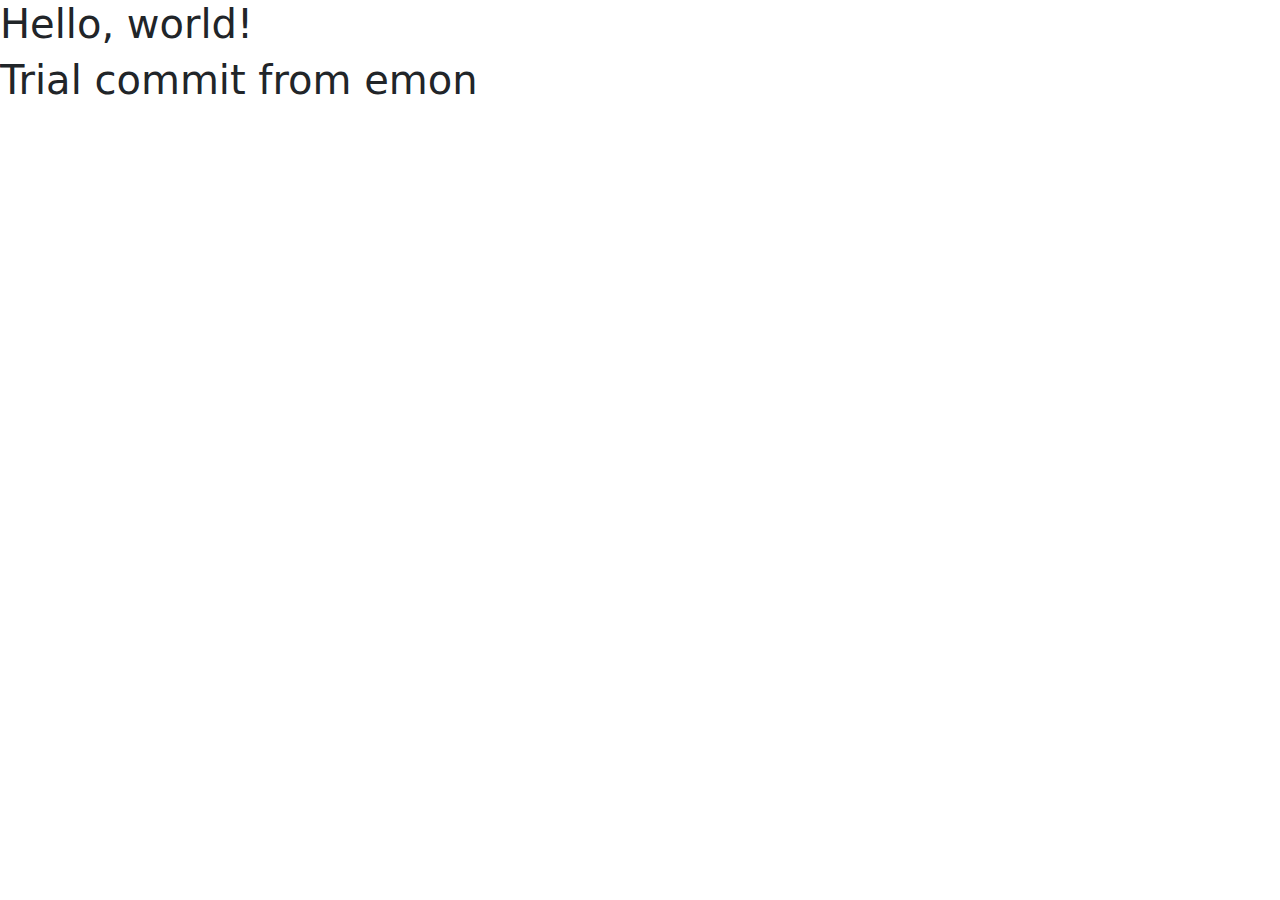
==== index.html @ 430cecf3 "en-message" ====
<!doctype html>
<html lang="en">
  <head>
    <meta charset="utf-8">
    <meta name="viewport" content="width=device-width, initial-scale=1">
    <title>Bootstrap demo</title>
    <link href="https://cdn.jsdelivr.net/npm/bootstrap@5.3.3/dist/css/bootstrap.min.css" rel="stylesheet" integrity="sha384-QWTKZyjpPEjISv5WaRU9OFeRpok6YctnYmDr5pNlyT2bRjXh0JMhjY6hW+ALEwIH" crossorigin="anonymous">
  </head>
  <body>
    <h1>Hello, world!</h1>
    <h1>Trial commit from emon</h1>
    <script src="https://cdn.jsdelivr.net/npm/bootstrap@5.3.3/dist/js/bootstrap.bundle.min.js" integrity="sha384-YvpcrYf0tY3lHB60NNkmXc5s9fDVZLESaAA55NDzOxhy9GkcIdslK1eN7N6jIeHz" crossorigin="anonymous"></script>
  </body>
</html>
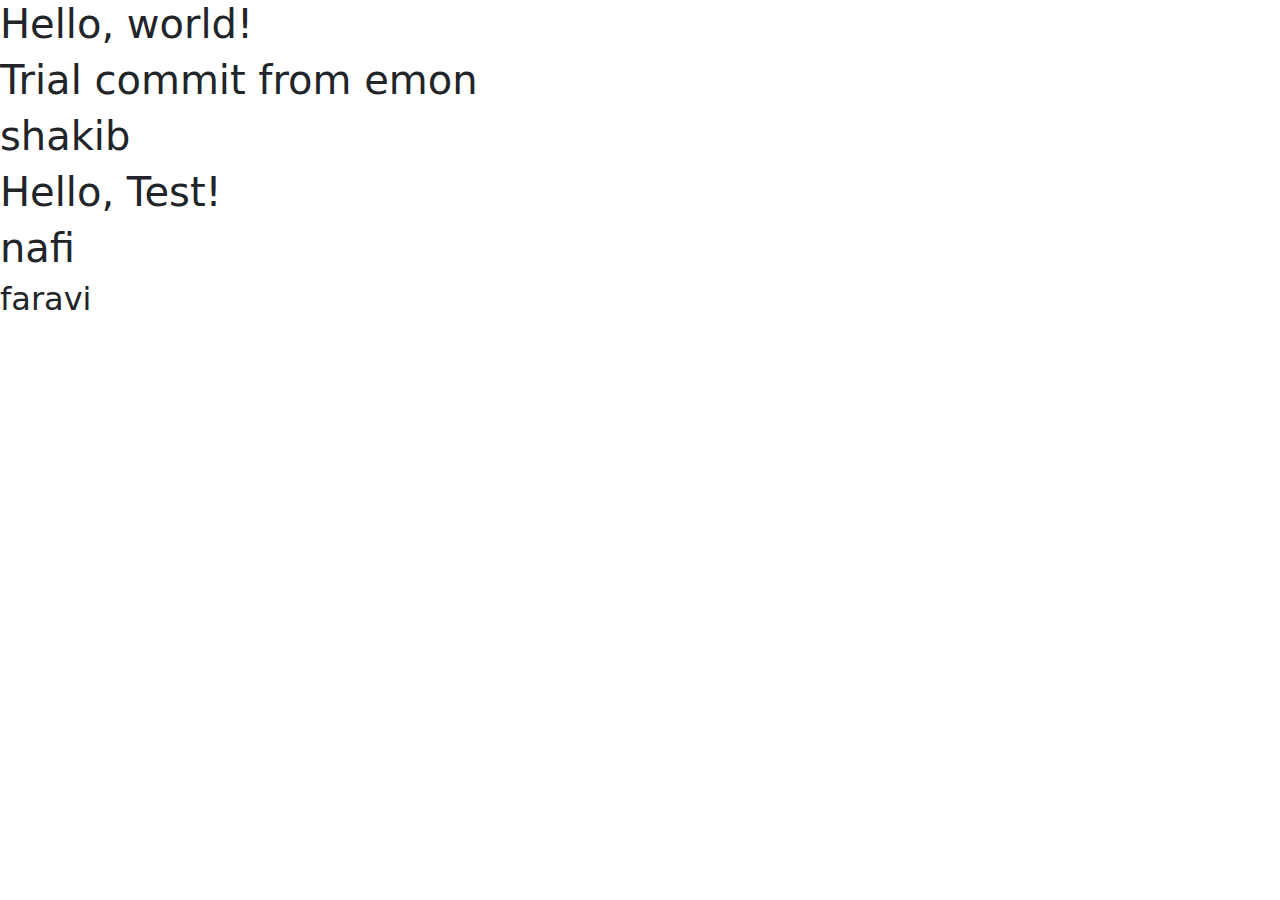
==== commit 55963454: "changes from emon" ====
--- a/index.html
+++ b/index.html
@@ -9,6 +9,10 @@
   <body>
     <h1>Hello, world!</h1>
     <h1>Trial commit from emon</h1>
+    <h1>shakib</h1>
+    <h1>Hello, Test!</h1>
+    <h1>nafi</h1>
+    <h2>faravi</h2>
     <script src="https://cdn.jsdelivr.net/npm/bootstrap@5.3.3/dist/js/bootstrap.bundle.min.js" integrity="sha384-YvpcrYf0tY3lHB60NNkmXc5s9fDVZLESaAA55NDzOxhy9GkcIdslK1eN7N6jIeHz" crossorigin="anonymous"></script>
   </body>
 </html>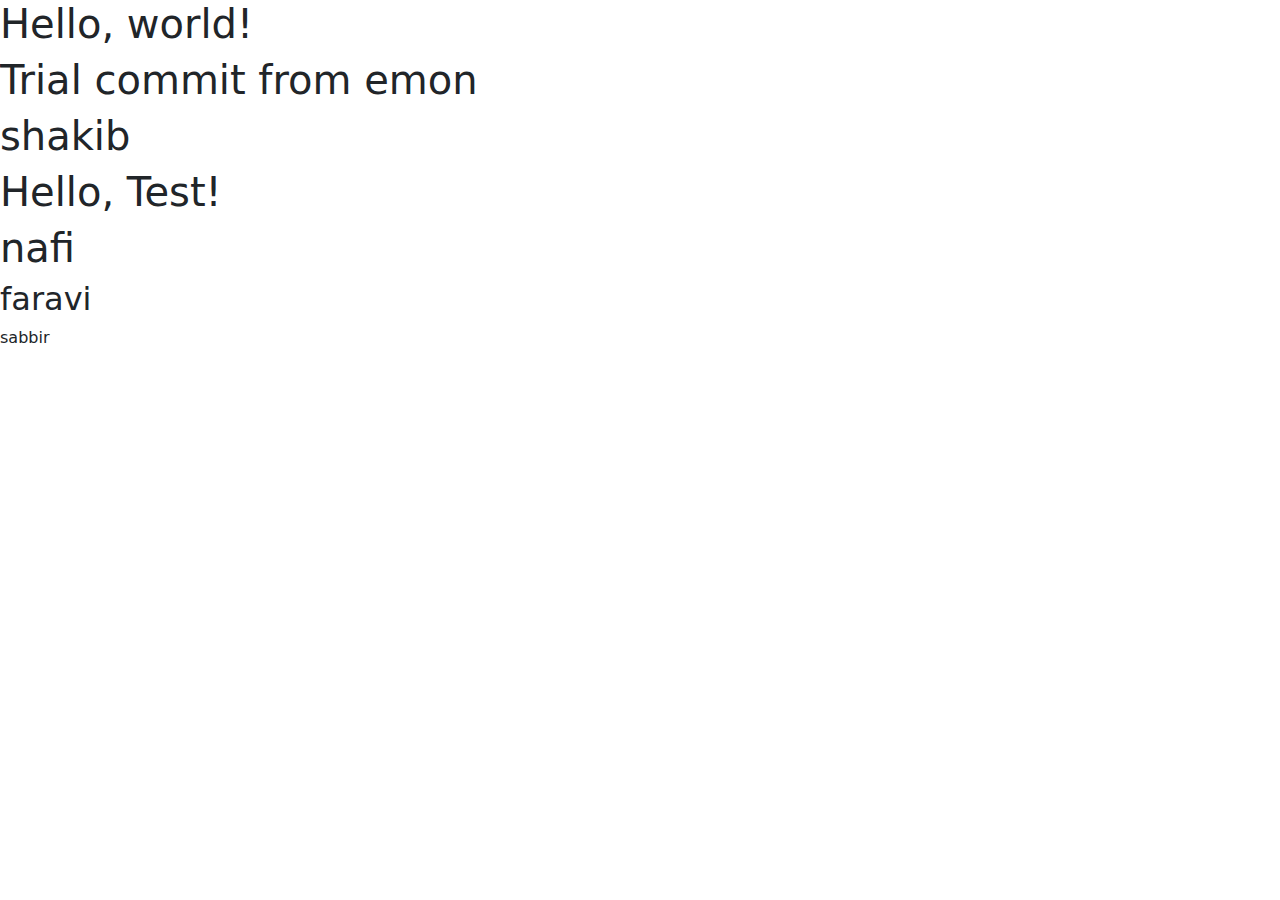
==== commit 74fb8460: "sabbir" ====
--- a/index.html
+++ b/index.html
@@ -13,6 +13,7 @@
     <h1>Hello, Test!</h1>
     <h1>nafi</h1>
     <h2>faravi</h2>
+    <h>sabbir</h>
     <script src="https://cdn.jsdelivr.net/npm/bootstrap@5.3.3/dist/js/bootstrap.bundle.min.js" integrity="sha384-YvpcrYf0tY3lHB60NNkmXc5s9fDVZLESaAA55NDzOxhy9GkcIdslK1eN7N6jIeHz" crossorigin="anonymous"></script>
   </body>
 </html>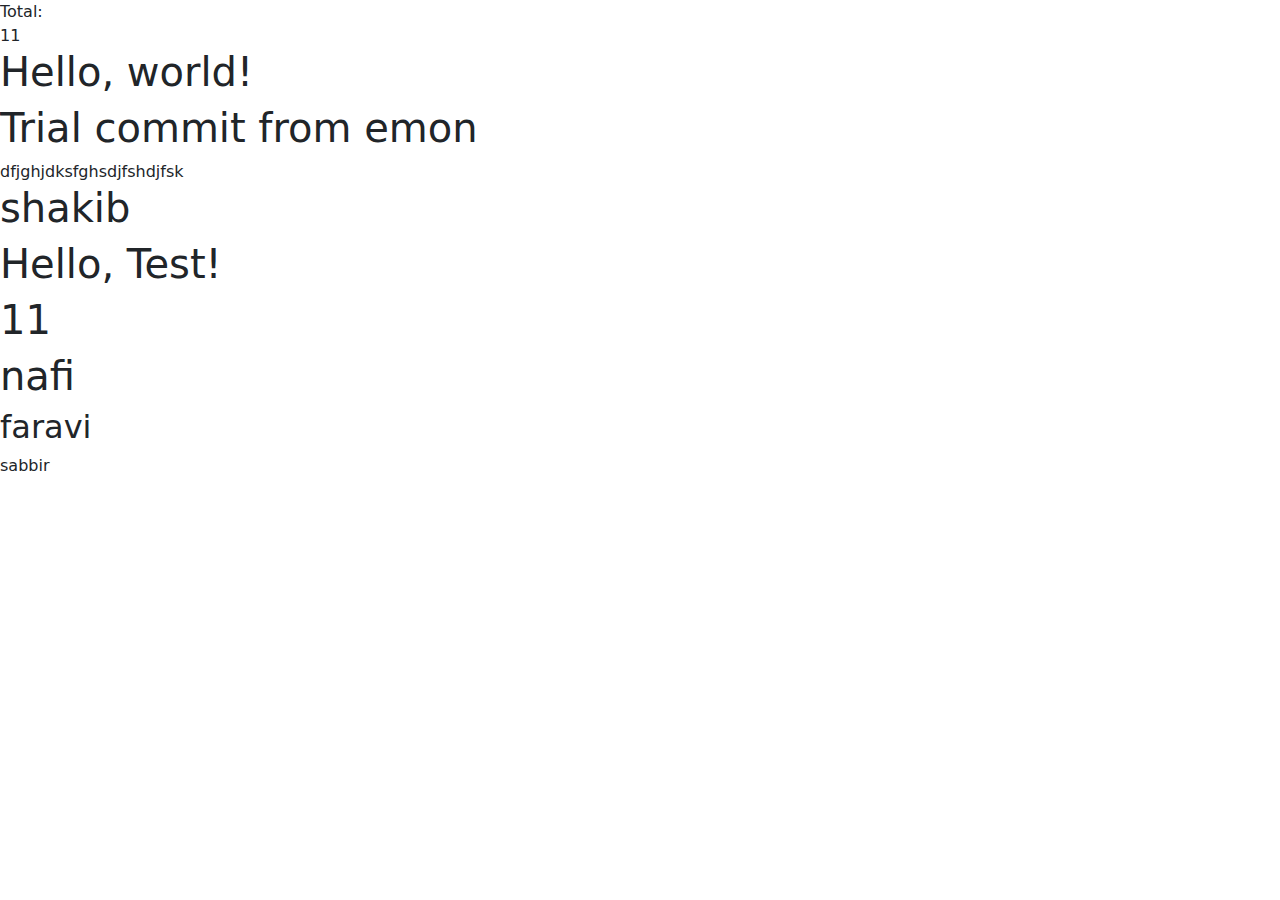
==== commit f8c21094: "test" ====
--- a/index.html
+++ b/index.html
@@ -5,15 +5,55 @@
     <meta name="viewport" content="width=device-width, initial-scale=1">
     <title>Bootstrap demo</title>
     <link href="https://cdn.jsdelivr.net/npm/bootstrap@5.3.3/dist/css/bootstrap.min.css" rel="stylesheet" integrity="sha384-QWTKZyjpPEjISv5WaRU9OFeRpok6YctnYmDr5pNlyT2bRjXh0JMhjY6hW+ALEwIH" crossorigin="anonymous">
+    
+  </body>
   </head>
   <body>
+    Total:
+    <div id="demo"></div>
     <h1>Hello, world!</h1>
     <h1>Trial commit from emon</h1>
+    <script>
+      document.write("dfjghjdksfghsdjfshdjfsk");
+    </script>
     <h1>shakib</h1>
     <h1>Hello, Test!</h1>
+    <h1 id="commit_test"></h1>
     <h1>nafi</h1>
     <h2>faravi</h2>
     <h>sabbir</h>
     <script src="https://cdn.jsdelivr.net/npm/bootstrap@5.3.3/dist/js/bootstrap.bundle.min.js" integrity="sha384-YvpcrYf0tY3lHB60NNkmXc5s9fDVZLESaAA55NDzOxhy9GkcIdslK1eN7N6jIeHz" crossorigin="anonymous"></script>
-  </body>
+    <script>
+      //conditional statement has been turn off block comm
+      /* 
+      let x = 10;
+      let y = 15;
+      if(x==y){
+        window.alert("are you right");
+      }else{
+        window.alert("are you wrong");
+      }
+      */
+     // document.write(5+5);
+      document.getElementById("demo").innerHTML = 5 + 6;//instruction //ddd//dfsd
+      document.getElementById("commit_test").innerHTML = 5 + 6;//instruction //ddd//dfsd
+      let a, b, c;
+      // How to use variables:
+      a = 5;
+      b = 6;
+      c = b * a;
+      console.log(c);
+      //start variable writing here
+      var sumA = 10;//local variable
+      let sumB = 15; //block scope variable
+      const sumC = 55; //constant 
+      console.log("var example first",sumA);
+      console.log("example let first",sumB);
+      sumA = 111;
+      sumB = 150;
+      window.alert("var example"+sumA);
+      window.alert("example let"+sumB);
+      window.alert("example const"+sumC);
+    </script>
+    </body>
 </html>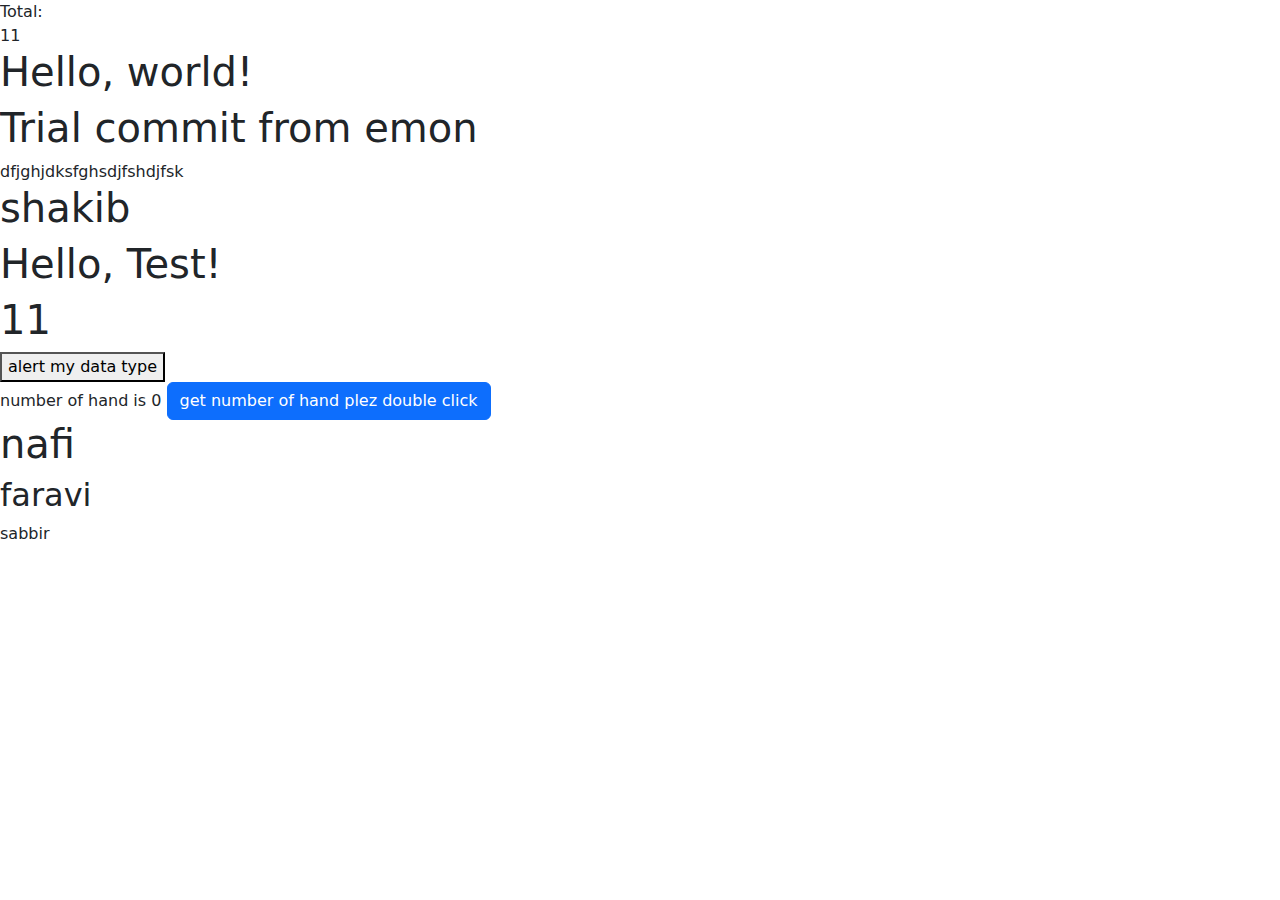
==== commit a557dec5: "13th class" ====
--- a/index.html
+++ b/index.html
@@ -19,6 +19,10 @@
     <h1>shakib</h1>
     <h1>Hello, Test!</h1>
     <h1 id="commit_test"></h1>
+    <button onclick="findDatatype(6,7)">alert my data type</button>
+    <br>
+    number of hand is <span id="demohand">0</span>
+    <button ondblclick="getNumberOfHand()" class="btn btn-primary">get number of hand plez double click</button>
     <h1>nafi</h1>
     <h2>faravi</h2>
     <h>sabbir</h>
@@ -40,20 +44,50 @@
       let a, b, c;
       // How to use variables:
       a = 5;
-      b = 6;
-      c = b * a;
-      console.log(c);
-      //start variable writing here
-      var sumA = 10;//local variable
-      let sumB = 15; //block scope variable
-      const sumC = 55; //constant 
-      console.log("var example first",sumA);
-      console.log("example let first",sumB);
-      sumA = 111;
-      sumB = 150;
-      window.alert("var example"+sumA);
-      window.alert("example let"+sumB);
-      window.alert("example const"+sumC);
+      a -= 3;
+      let testStr = "hello world";//string;
+      console.log(testStr.toUpperCase());
+      let testcombine = `sdfsdf
+      sdfsdf
+      sdfsdf`;//string
+      let testa = 6//floating or dece
+      let testb = 9;//number or int
+      let testD = false;
+      let humanBody = {
+        eye:2,
+        mouth:1,
+        leg:2,
+        hand:2,
+        eyeOpen:()=>{
+          return "open your eyes";
+        },
+        eyeClose:()=>{
+          return "close your eyes";
+        },
+      }
+
+
+     let {eye, mouth, leg, hand} = humanBody;//distructure
+      console.log("handddddddd>>>>",hand);
+      let testt = "dfgsd fgsfg sfg sdfg sfgsdf gsdf";
+     function getNumberOfHand(){
+      console.log("hhhhhhhhhhhh>>>>",hand);
+
+      document.getElementById("demohand").innerHTML = testStr.length;
+     }
+
+
+
+     console.log("number of eye is ",eye);
+     console.log("number of mouth is ",mouth);
+     console.log("number of leg is ",leg);
+    </script>
+    <script>
+      console.log("dddddd",demo);
+    </script>
+    <script>
+      
+      let demo = "demo data";
     </script>
     </body>
 </html>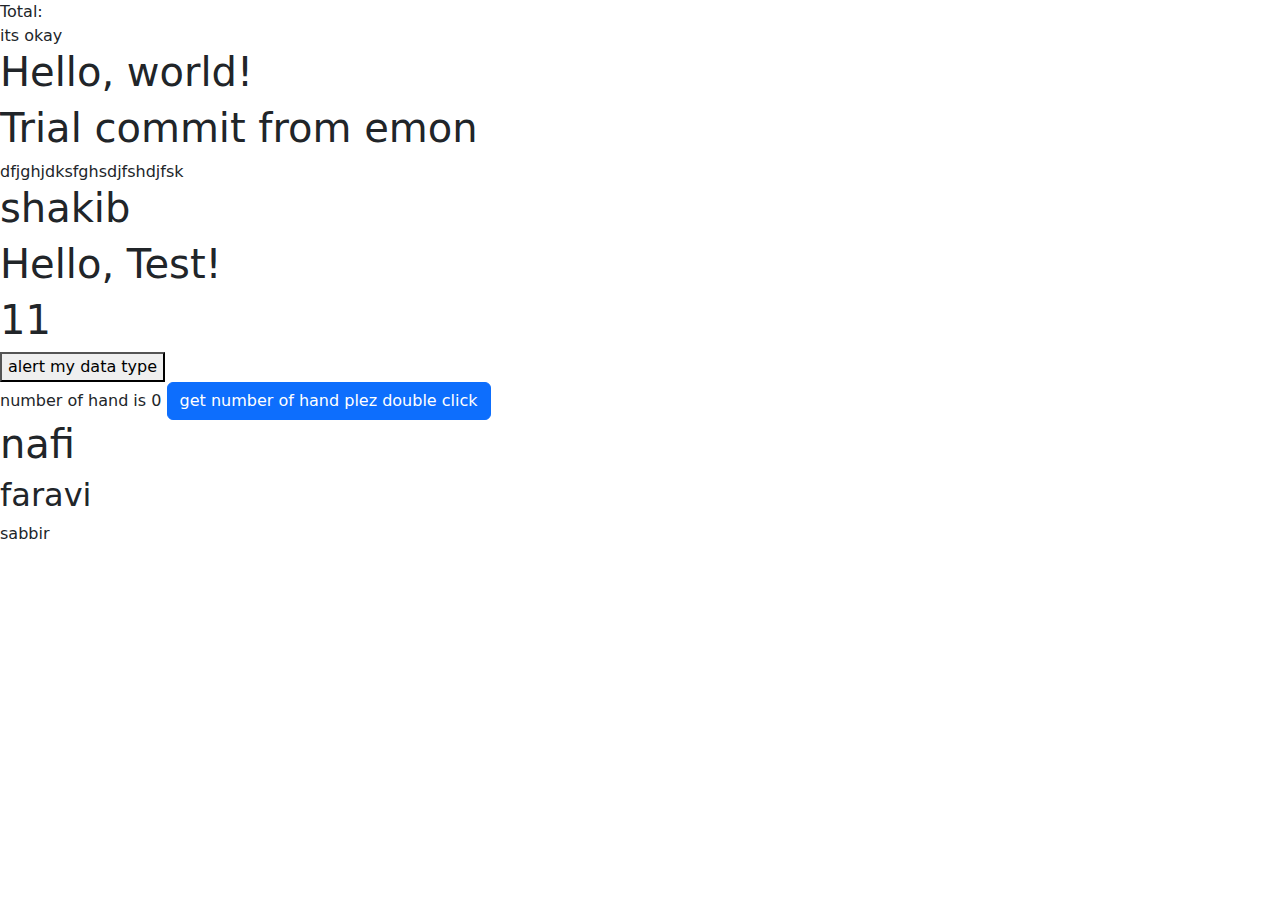
==== commit 0644d41c: "updated" ====
--- a/index.html
+++ b/index.html
@@ -81,13 +81,666 @@
      console.log("number of eye is ",eye);
      console.log("number of mouth is ",mouth);
      console.log("number of leg is ",leg);
+let ass = 5;
+     let customMyHome = {
+        name: "Test Villa",
+        buildYear:2009,
+        rooms:{
+          door:1,
+          Janala:2,
+          washroom:1,
+          belcony:{
+            sizeOfit:1200,
+            face:"southFace"
+          }
+        }
+     }
+     console.log("buildName",customMyHome["name"]);//building name
+     console.log("janala", customMyHome.rooms.Janala)//janala
+     console.log("belcony",customMyHome.rooms.belcony.sizeOfit)//size of belcony
+     //array
+     let sveneEleven = [
+      "kola",
+      "biscuit",
+      "icecream",
+      "sdfsdf",
+      "dfd",
+      "onigiri"];
+     console.log(sveneEleven.length);
+    //  sveneEleven.pop();
+    
+     console.log("after delete a product", sveneEleven);
+console.log(sveneEleven.toString());
+//arrow function
+let productList = "my product list display here <br>";
+sveneEleven.forEach((value,index)=>{
+  console.log("product name is ",value +" position is "+index);
+  productList += "my product name is "+value+" position is "+ index+ "<br>"; 
+});
+document.getElementById("demo").innerHTML = productList;
+
+let myProductlist = sveneEleven.map((value,index)=>{
+  if(value==="biscuit"){
+    console.log("this is a biscuit");
+  }else{
+    console.log("this is not a biscuit");
+
+  }
+});
+let lowson = ["dsfsd","sdfsdf","fdgdff"]
+let allproducts = [...sveneEleven, ...lowson, "sssaaaa"];
+console.log("myProductlist",myProductlist);
+
+console.log("allproducts",allproducts);
+
+//date
+let date = new Date();
+console.log("date",date);
+let myMonth = date.getMonth()+1;
+// 2024-19-27
+let myPIValue = Math.PI;
+let randomStudentCode = Math.random()*100;//0.2342342342342
+let getMinimumValue = 6.411;//floor
+let getmaximumValue = 4.6456;//ceil
+let DayName = "Friday";
+
+switch(DayName){//Sunday
+  case "Saturday":
+    console.log("its a value" + DayName);
+    
+    break;
+    case "Sunday":
+    console.log("its a value " + DayName);
+    break;
+    case "Monday":
+    console.log("its a value" + DayName);
+    break;
+    case "WednessDay":
+    console.log("its a value" + DayName);
+    break;
+    case "Tuesday":
+    console.log("its a value" + DayName);
+    break;
+    case "Thursday":
+    console.log("its a value" + DayName);
+    break;
+    
+  
+}
+//1 20;
+
+for(let i=0; i<sveneEleven.length; i++){
+  console.log(sveneEleven[i]);
+  if(sveneEleven[i]=="biscuit"){
+    break;
+  }
+
+}
+
+let sum = (a,b) => "its okay";
+
+document.getElementById("demo").innerHTML = sum(4,6);
+let myproductList = {
+  "products": [
+    {
+      "id": 1,
+      "title": "iPhone 9",
+      "description": "An apple mobile which is nothing like apple",
+      "price": 549,
+      "discountPercentage": 12.96,
+      "rating": 4.69,
+      "stock": 94,
+      "brand": "Apple",
+      "category": "smartphones",
+      "thumbnail": "https://i.dummyjson.com/data/products/1/thumbnail.jpg",
+      "images": [
+        "https://i.dummyjson.com/data/products/1/1.jpg",
+        "https://i.dummyjson.com/data/products/1/2.jpg",
+        "https://i.dummyjson.com/data/products/1/3.jpg",
+        "https://i.dummyjson.com/data/products/1/4.jpg",
+        "https://i.dummyjson.com/data/products/1/thumbnail.jpg"
+      ]
+    },
+    {
+      "id": 2,
+      "title": "iPhone X",
+      "description": "SIM-Free, Model A19211 6.5-inch Super Retina HD display with OLED technology A12 Bionic chip with ...",
+      "price": 899,
+      "discountPercentage": 17.94,
+      "rating": 4.44,
+      "stock": 34,
+      "brand": "Apple",
+      "category": "smartphones",
+      "thumbnail": "https://i.dummyjson.com/data/products/2/thumbnail.jpg",
+      "images": [
+        "https://i.dummyjson.com/data/products/2/1.jpg",
+        "https://i.dummyjson.com/data/products/2/2.jpg",
+        "https://i.dummyjson.com/data/products/2/3.jpg",
+        "https://i.dummyjson.com/data/products/2/thumbnail.jpg"
+      ]
+    },
+    {
+      "id": 3,
+      "title": "Samsung Universe 9",
+      "description": "Samsung's new variant which goes beyond Galaxy to the Universe",
+      "price": 1249,
+      "discountPercentage": 15.46,
+      "rating": 4.09,
+      "stock": 36,
+      "brand": "Samsung",
+      "category": "smartphones",
+      "thumbnail": "https://i.dummyjson.com/data/products/3/thumbnail.jpg",
+      "images": [
+        "https://i.dummyjson.com/data/products/3/1.jpg"
+      ]
+    },
+    {
+      "id": 4,
+      "title": "OPPOF19",
+      "description": "OPPO F19 is officially announced on April 2021.",
+      "price": 280,
+      "discountPercentage": 17.91,
+      "rating": 4.3,
+      "stock": 123,
+      "brand": "OPPO",
+      "category": "smartphones",
+      "thumbnail": "https://i.dummyjson.com/data/products/4/thumbnail.jpg",
+      "images": [
+        "https://i.dummyjson.com/data/products/4/1.jpg",
+        "https://i.dummyjson.com/data/products/4/2.jpg",
+        "https://i.dummyjson.com/data/products/4/3.jpg",
+        "https://i.dummyjson.com/data/products/4/4.jpg",
+        "https://i.dummyjson.com/data/products/4/thumbnail.jpg"
+      ]
+    },
+    {
+      "id": 5,
+      "title": "Huawei P30",
+      "description": "Huawei’s re-badged P30 Pro New Edition was officially unveiled yesterday in Germany and now the device has made its way to the UK.",
+      "price": 499,
+      "discountPercentage": 10.58,
+      "rating": 4.09,
+      "stock": 32,
+      "brand": "Huawei",
+      "category": "smartphones",
+      "thumbnail": "https://i.dummyjson.com/data/products/5/thumbnail.jpg",
+      "images": [
+        "https://i.dummyjson.com/data/products/5/1.jpg",
+        "https://i.dummyjson.com/data/products/5/2.jpg",
+        "https://i.dummyjson.com/data/products/5/3.jpg"
+      ]
+    },
+    {
+      "id": 6,
+      "title": "MacBook Pro",
+      "description": "MacBook Pro 2021 with mini-LED display may launch between September, November",
+      "price": 1749,
+      "discountPercentage": 11.02,
+      "rating": 4.57,
+      "stock": 83,
+      "brand": "Apple",
+      "category": "laptops",
+      "thumbnail": "https://i.dummyjson.com/data/products/6/thumbnail.png",
+      "images": [
+        "https://i.dummyjson.com/data/products/6/1.png",
+        "https://i.dummyjson.com/data/products/6/2.jpg",
+        "https://i.dummyjson.com/data/products/6/3.png",
+        "https://i.dummyjson.com/data/products/6/4.jpg"
+      ]
+    },
+    {
+      "id": 7,
+      "title": "Samsung Galaxy Book",
+      "description": "Samsung Galaxy Book S (2020) Laptop With Intel Lakefield Chip, 8GB of RAM Launched",
+      "price": 1499,
+      "discountPercentage": 4.15,
+      "rating": 4.25,
+      "stock": 50,
+      "brand": "Samsung",
+      "category": "laptops",
+      "thumbnail": "https://i.dummyjson.com/data/products/7/thumbnail.jpg",
+      "images": [
+        "https://i.dummyjson.com/data/products/7/1.jpg",
+        "https://i.dummyjson.com/data/products/7/2.jpg",
+        "https://i.dummyjson.com/data/products/7/3.jpg",
+        "https://i.dummyjson.com/data/products/7/thumbnail.jpg"
+      ]
+    },
+    {
+      "id": 8,
+      "title": "Microsoft Surface Laptop 4",
+      "description": "Style and speed. Stand out on HD video calls backed by Studio Mics. Capture ideas on the vibrant touchscreen.",
+      "price": 1499,
+      "discountPercentage": 10.23,
+      "rating": 4.43,
+      "stock": 68,
+      "brand": "Microsoft Surface",
+      "category": "laptops",
+      "thumbnail": "https://i.dummyjson.com/data/products/8/thumbnail.jpg",
+      "images": [
+        "https://i.dummyjson.com/data/products/8/1.jpg",
+        "https://i.dummyjson.com/data/products/8/2.jpg",
+        "https://i.dummyjson.com/data/products/8/3.jpg",
+        "https://i.dummyjson.com/data/products/8/4.jpg",
+        "https://i.dummyjson.com/data/products/8/thumbnail.jpg"
+      ]
+    },
+    {
+      "id": 9,
+      "title": "Infinix INBOOK",
+      "description": "Infinix Inbook X1 Ci3 10th 8GB 256GB 14 Win10 Grey – 1 Year Warranty",
+      "price": 1099,
+      "discountPercentage": 11.83,
+      "rating": 4.54,
+      "stock": 96,
+      "brand": "Infinix",
+      "category": "laptops",
+      "thumbnail": "https://i.dummyjson.com/data/products/9/thumbnail.jpg",
+      "images": [
+        "https://i.dummyjson.com/data/products/9/1.jpg",
+        "https://i.dummyjson.com/data/products/9/2.png",
+        "https://i.dummyjson.com/data/products/9/3.png",
+        "https://i.dummyjson.com/data/products/9/4.jpg",
+        "https://i.dummyjson.com/data/products/9/thumbnail.jpg"
+      ]
+    },
+    {
+      "id": 10,
+      "title": "HP Pavilion 15-DK1056WM",
+      "description": "HP Pavilion 15-DK1056WM Gaming Laptop 10th Gen Core i5, 8GB, 256GB SSD, GTX 1650 4GB, Windows 10",
+      "price": 1099,
+      "discountPercentage": 6.18,
+      "rating": 4.43,
+      "stock": 89,
+      "brand": "HP Pavilion",
+      "category": "laptops",
+      "thumbnail": "https://i.dummyjson.com/data/products/10/thumbnail.jpeg",
+      "images": [
+        "https://i.dummyjson.com/data/products/10/1.jpg",
+        "https://i.dummyjson.com/data/products/10/2.jpg",
+        "https://i.dummyjson.com/data/products/10/3.jpg",
+        "https://i.dummyjson.com/data/products/10/thumbnail.jpeg"
+      ]
+    },
+    {
+      "id": 11,
+      "title": "perfume Oil",
+      "description": "Mega Discount, Impression of Acqua Di Gio by GiorgioArmani concentrated attar perfume Oil",
+      "price": 13,
+      "discountPercentage": 8.4,
+      "rating": 4.26,
+      "stock": 65,
+      "brand": "Impression of Acqua Di Gio",
+      "category": "fragrances",
+      "thumbnail": "https://i.dummyjson.com/data/products/11/thumbnail.jpg",
+      "images": [
+        "https://i.dummyjson.com/data/products/11/1.jpg",
+        "https://i.dummyjson.com/data/products/11/2.jpg",
+        "https://i.dummyjson.com/data/products/11/3.jpg",
+        "https://i.dummyjson.com/data/products/11/thumbnail.jpg"
+      ]
+    },
+    {
+      "id": 12,
+      "title": "Brown Perfume",
+      "description": "Royal_Mirage Sport Brown Perfume for Men & Women - 120ml",
+      "price": 40,
+      "discountPercentage": 15.66,
+      "rating": 4,
+      "stock": 52,
+      "brand": "Royal_Mirage",
+      "category": "fragrances",
+      "thumbnail": "https://i.dummyjson.com/data/products/12/thumbnail.jpg",
+      "images": [
+        "https://i.dummyjson.com/data/products/12/1.jpg",
+        "https://i.dummyjson.com/data/products/12/2.jpg",
+        "https://i.dummyjson.com/data/products/12/3.png",
+        "https://i.dummyjson.com/data/products/12/4.jpg",
+        "https://i.dummyjson.com/data/products/12/thumbnail.jpg"
+      ]
+    },
+    {
+      "id": 13,
+      "title": "Fog Scent Xpressio Perfume",
+      "description": "Product details of Best Fog Scent Xpressio Perfume 100ml For Men cool long lasting perfumes for Men",
+      "price": 13,
+      "discountPercentage": 8.14,
+      "rating": 4.59,
+      "stock": 61,
+      "brand": "Fog Scent Xpressio",
+      "category": "fragrances",
+      "thumbnail": "https://i.dummyjson.com/data/products/13/thumbnail.webp",
+      "images": [
+        "https://i.dummyjson.com/data/products/13/1.jpg",
+        "https://i.dummyjson.com/data/products/13/2.png",
+        "https://i.dummyjson.com/data/products/13/3.jpg",
+        "https://i.dummyjson.com/data/products/13/4.jpg",
+        "https://i.dummyjson.com/data/products/13/thumbnail.webp"
+      ]
+    },
+    {
+      "id": 14,
+      "title": "Non-Alcoholic Concentrated Perfume Oil",
+      "description": "Original Al Munakh® by Mahal Al Musk | Our Impression of Climate | 6ml Non-Alcoholic Concentrated Perfume Oil",
+      "price": 120,
+      "discountPercentage": 15.6,
+      "rating": 4.21,
+      "stock": 114,
+      "brand": "Al Munakh",
+      "category": "fragrances",
+      "thumbnail": "https://i.dummyjson.com/data/products/14/thumbnail.jpg",
+      "images": [
+        "https://i.dummyjson.com/data/products/14/1.jpg",
+        "https://i.dummyjson.com/data/products/14/2.jpg",
+        "https://i.dummyjson.com/data/products/14/3.jpg",
+        "https://i.dummyjson.com/data/products/14/thumbnail.jpg"
+      ]
+    },
+    {
+      "id": 15,
+      "title": "Eau De Perfume Spray",
+      "description": "Genuine  Al-Rehab spray perfume from UAE/Saudi Arabia/Yemen High Quality",
+      "price": 30,
+      "discountPercentage": 10.99,
+      "rating": 4.7,
+      "stock": 105,
+      "brand": "Lord - Al-Rehab",
+      "category": "fragrances",
+      "thumbnail": "https://i.dummyjson.com/data/products/15/thumbnail.jpg",
+      "images": [
+        "https://i.dummyjson.com/data/products/15/1.jpg",
+        "https://i.dummyjson.com/data/products/15/2.jpg",
+        "https://i.dummyjson.com/data/products/15/3.jpg",
+        "https://i.dummyjson.com/data/products/15/4.jpg",
+        "https://i.dummyjson.com/data/products/15/thumbnail.jpg"
+      ]
+    },
+    {
+      "id": 16,
+      "title": "Hyaluronic Acid Serum",
+      "description": "L'OrÃ©al Paris introduces Hyaluron Expert Replumping Serum formulated with 1.5% Hyaluronic Acid",
+      "price": 19,
+      "discountPercentage": 13.31,
+      "rating": 4.83,
+      "stock": 110,
+      "brand": "L'Oreal Paris",
+      "category": "skincare",
+      "thumbnail": "https://i.dummyjson.com/data/products/16/thumbnail.jpg",
+      "images": [
+        "https://i.dummyjson.com/data/products/16/1.png",
+        "https://i.dummyjson.com/data/products/16/2.webp",
+        "https://i.dummyjson.com/data/products/16/3.jpg",
+        "https://i.dummyjson.com/data/products/16/4.jpg",
+        "https://i.dummyjson.com/data/products/16/thumbnail.jpg"
+      ]
+    },
+    {
+      "id": 17,
+      "title": "Tree Oil 30ml",
+      "description": "Tea tree oil contains a number of compounds, including terpinen-4-ol, that have been shown to kill certain bacteria,",
+      "price": 12,
+      "discountPercentage": 4.09,
+      "rating": 4.52,
+      "stock": 78,
+      "brand": "Hemani Tea",
+      "category": "skincare",
+      "thumbnail": "https://i.dummyjson.com/data/products/17/thumbnail.jpg",
+      "images": [
+        "https://i.dummyjson.com/data/products/17/1.jpg",
+        "https://i.dummyjson.com/data/products/17/2.jpg",
+        "https://i.dummyjson.com/data/products/17/3.jpg",
+        "https://i.dummyjson.com/data/products/17/thumbnail.jpg"
+      ]
+    },
+    {
+      "id": 18,
+      "title": "Oil Free Moisturizer 100ml",
+      "description": "Dermive Oil Free Moisturizer with SPF 20 is specifically formulated with ceramides, hyaluronic acid & sunscreen.",
+      "price": 40,
+      "discountPercentage": 13.1,
+      "rating": 4.56,
+      "stock": 88,
+      "brand": "Dermive",
+      "category": "skincare",
+      "thumbnail": "https://i.dummyjson.com/data/products/18/thumbnail.jpg",
+      "images": [
+        "https://i.dummyjson.com/data/products/18/1.jpg",
+        "https://i.dummyjson.com/data/products/18/2.jpg",
+        "https://i.dummyjson.com/data/products/18/3.jpg",
+        "https://i.dummyjson.com/data/products/18/4.jpg",
+        "https://i.dummyjson.com/data/products/18/thumbnail.jpg"
+      ]
+    },
+    {
+      "id": 19,
+      "title": "Skin Beauty Serum.",
+      "description": "Product name: rorec collagen hyaluronic acid white face serum riceNet weight: 15 m",
+      "price": 46,
+      "discountPercentage": 10.68,
+      "rating": 4.42,
+      "stock": 54,
+      "brand": "ROREC White Rice",
+      "category": "skincare",
+      "thumbnail": "https://i.dummyjson.com/data/products/19/thumbnail.jpg",
+      "images": [
+        "https://i.dummyjson.com/data/products/19/1.jpg",
+        "https://i.dummyjson.com/data/products/19/2.jpg",
+        "https://i.dummyjson.com/data/products/19/3.png",
+        "https://i.dummyjson.com/data/products/19/thumbnail.jpg"
+      ]
+    },
+    {
+      "id": 20,
+      "title": "Freckle Treatment Cream- 15gm",
+      "description": "Fair & Clear is Pakistan's only pure Freckle cream which helpsfade Freckles, Darkspots and pigments. Mercury level is 0%, so there are no side effects.",
+      "price": 70,
+      "discountPercentage": 16.99,
+      "rating": 4.06,
+      "stock": 140,
+      "brand": "Fair & Clear",
+      "category": "skincare",
+      "thumbnail": "https://i.dummyjson.com/data/products/20/thumbnail.jpg",
+      "images": [
+        "https://i.dummyjson.com/data/products/20/1.jpg",
+        "https://i.dummyjson.com/data/products/20/2.jpg",
+        "https://i.dummyjson.com/data/products/20/3.jpg",
+        "https://i.dummyjson.com/data/products/20/4.jpg",
+        "https://i.dummyjson.com/data/products/20/thumbnail.jpg"
+      ]
+    },
+    {
+      "id": 21,
+      "title": "- Daal Masoor 500 grams",
+      "description": "Fine quality Branded Product Keep in a cool and dry place",
+      "price": 20,
+      "discountPercentage": 4.81,
+      "rating": 4.44,
+      "stock": 133,
+      "brand": "Saaf & Khaas",
+      "category": "groceries",
+      "thumbnail": "https://i.dummyjson.com/data/products/21/thumbnail.png",
+      "images": [
+        "https://i.dummyjson.com/data/products/21/1.png",
+        "https://i.dummyjson.com/data/products/21/2.jpg",
+        "https://i.dummyjson.com/data/products/21/3.jpg"
+      ]
+    },
+    {
+      "id": 22,
+      "title": "Elbow Macaroni - 400 gm",
+      "description": "Product details of Bake Parlor Big Elbow Macaroni - 400 gm",
+      "price": 14,
+      "discountPercentage": 15.58,
+      "rating": 4.57,
+      "stock": 146,
+      "brand": "Bake Parlor Big",
+      "category": "groceries",
+      "thumbnail": "https://i.dummyjson.com/data/products/22/thumbnail.jpg",
+      "images": [
+        "https://i.dummyjson.com/data/products/22/1.jpg",
+        "https://i.dummyjson.com/data/products/22/2.jpg",
+        "https://i.dummyjson.com/data/products/22/3.jpg"
+      ]
+    },
+    {
+      "id": 23,
+      "title": "Orange Essence Food Flavou",
+      "description": "Specifications of Orange Essence Food Flavour For Cakes and Baking Food Item",
+      "price": 14,
+      "discountPercentage": 8.04,
+      "rating": 4.85,
+      "stock": 26,
+      "brand": "Baking Food Items",
+      "category": "groceries",
+      "thumbnail": "https://i.dummyjson.com/data/products/23/thumbnail.jpg",
+      "images": [
+        "https://i.dummyjson.com/data/products/23/1.jpg",
+        "https://i.dummyjson.com/data/products/23/2.jpg",
+        "https://i.dummyjson.com/data/products/23/3.jpg",
+        "https://i.dummyjson.com/data/products/23/4.jpg",
+        "https://i.dummyjson.com/data/products/23/thumbnail.jpg"
+      ]
+    },
+    {
+      "id": 24,
+      "title": "cereals muesli fruit nuts",
+      "description": "original fauji cereal muesli 250gm box pack original fauji cereals muesli fruit nuts flakes breakfast cereal break fast faujicereals cerels cerel foji fouji",
+      "price": 46,
+      "discountPercentage": 16.8,
+      "rating": 4.94,
+      "stock": 113,
+      "brand": "fauji",
+      "category": "groceries",
+      "thumbnail": "https://i.dummyjson.com/data/products/24/thumbnail.jpg",
+      "images": [
+        "https://i.dummyjson.com/data/products/24/1.jpg",
+        "https://i.dummyjson.com/data/products/24/2.jpg",
+        "https://i.dummyjson.com/data/products/24/3.jpg",
+        "https://i.dummyjson.com/data/products/24/4.jpg",
+        "https://i.dummyjson.com/data/products/24/thumbnail.jpg"
+      ]
+    },
+    {
+      "id": 25,
+      "title": "Gulab Powder 50 Gram",
+      "description": "Dry Rose Flower Powder Gulab Powder 50 Gram • Treats Wounds",
+      "price": 70,
+      "discountPercentage": 13.58,
+      "rating": 4.87,
+      "stock": 47,
+      "brand": "Dry Rose",
+      "category": "groceries",
+      "thumbnail": "https://i.dummyjson.com/data/products/25/thumbnail.jpg",
+      "images": [
+        "https://i.dummyjson.com/data/products/25/1.png",
+        "https://i.dummyjson.com/data/products/25/2.jpg",
+        "https://i.dummyjson.com/data/products/25/3.png",
+        "https://i.dummyjson.com/data/products/25/4.jpg",
+        "https://i.dummyjson.com/data/products/25/thumbnail.jpg"
+      ]
+    },
+    {
+      "id": 26,
+      "title": "Plant Hanger For Home",
+      "description": "Boho Decor Plant Hanger For Home Wall Decoration Macrame Wall Hanging Shelf",
+      "price": 41,
+      "discountPercentage": 17.86,
+      "rating": 4.08,
+      "stock": 131,
+      "brand": "Boho Decor",
+      "category": "home-decoration",
+      "thumbnail": "https://i.dummyjson.com/data/products/26/thumbnail.jpg",
+      "images": [
+        "https://i.dummyjson.com/data/products/26/1.jpg",
+        "https://i.dummyjson.com/data/products/26/2.jpg",
+        "https://i.dummyjson.com/data/products/26/3.jpg",
+        "https://i.dummyjson.com/data/products/26/4.jpg",
+        "https://i.dummyjson.com/data/products/26/5.jpg",
+        "https://i.dummyjson.com/data/products/26/thumbnail.jpg"
+      ]
+    },
+    {
+      "id": 27,
+      "title": "Flying Wooden Bird",
+      "description": "Package Include 6 Birds with Adhesive Tape Shape: 3D Shaped Wooden Birds Material: Wooden MDF, Laminated 3.5mm",
+      "price": 51,
+      "discountPercentage": 15.58,
+      "rating": 4.41,
+      "stock": 17,
+      "brand": "Flying Wooden",
+      "category": "home-decoration",
+      "thumbnail": "https://i.dummyjson.com/data/products/27/thumbnail.webp",
+      "images": [
+        "https://i.dummyjson.com/data/products/27/1.jpg",
+        "https://i.dummyjson.com/data/products/27/2.jpg",
+        "https://i.dummyjson.com/data/products/27/3.jpg",
+        "https://i.dummyjson.com/data/products/27/4.jpg",
+        "https://i.dummyjson.com/data/products/27/thumbnail.webp"
+      ]
+    },
+    {
+      "id": 28,
+      "title": "3D Embellishment Art Lamp",
+      "description": "3D led lamp sticker Wall sticker 3d wall art light on/off button  cell operated (included)",
+      "price": 20,
+      "discountPercentage": 16.49,
+      "rating": 4.82,
+      "stock": 54,
+      "brand": "LED Lights",
+      "category": "home-decoration",
+      "thumbnail": "https://i.dummyjson.com/data/products/28/thumbnail.jpg",
+      "images": [
+        "https://i.dummyjson.com/data/products/28/1.jpg",
+        "https://i.dummyjson.com/data/products/28/2.jpg",
+        "https://i.dummyjson.com/data/products/28/3.png",
+        "https://i.dummyjson.com/data/products/28/4.jpg",
+        "https://i.dummyjson.com/data/products/28/thumbnail.jpg"
+      ]
+    },
+    {
+      "id": 29,
+      "title": "Handcraft Chinese style",
+      "description": "Handcraft Chinese style art luxury palace hotel villa mansion home decor ceramic vase with brass fruit plate",
+      "price": 60,
+      "discountPercentage": 15.34,
+      "rating": 4.44,
+      "stock": 7,
+      "brand": "luxury palace",
+      "category": "home-decoration",
+      "thumbnail": "https://i.dummyjson.com/data/products/29/thumbnail.webp",
+      "images": [
+        "https://i.dummyjson.com/data/products/29/1.jpg",
+        "https://i.dummyjson.com/data/products/29/2.jpg",
+        "https://i.dummyjson.com/data/products/29/3.webp",
+        "https://i.dummyjson.com/data/products/29/4.webp",
+        "https://i.dummyjson.com/data/products/29/thumbnail.webp"
+      ]
+    },
+    {
+      "id": 30,
+      "title": "Key Holder",
+      "description": "Attractive DesignMetallic materialFour key hooksReliable & DurablePremium Quality",
+      "price": 30,
+      "discountPercentage": 2.92,
+      "rating": 4.92,
+      "stock": 54,
+      "brand": "Golden",
+      "category": "home-decoration",
+      "thumbnail": "https://i.dummyjson.com/data/products/30/thumbnail.jpg",
+      "images": [
+        "https://i.dummyjson.com/data/products/30/1.jpg",
+        "https://i.dummyjson.com/data/products/30/2.jpg",
+        "https://i.dummyjson.com/data/products/30/3.jpg",
+        "https://i.dummyjson.com/data/products/30/thumbnail.jpg"
+      ]
+    }
+  ],
+  "total": 100,
+  "skip": 0,
+  "limit": 30
+}
+
     </script>
-    <script>
-      console.log("dddddd",demo);
-    </script>
-    <script>
-      
-      let demo = "demo data";
-    </script>
+    
     </body>
 </html>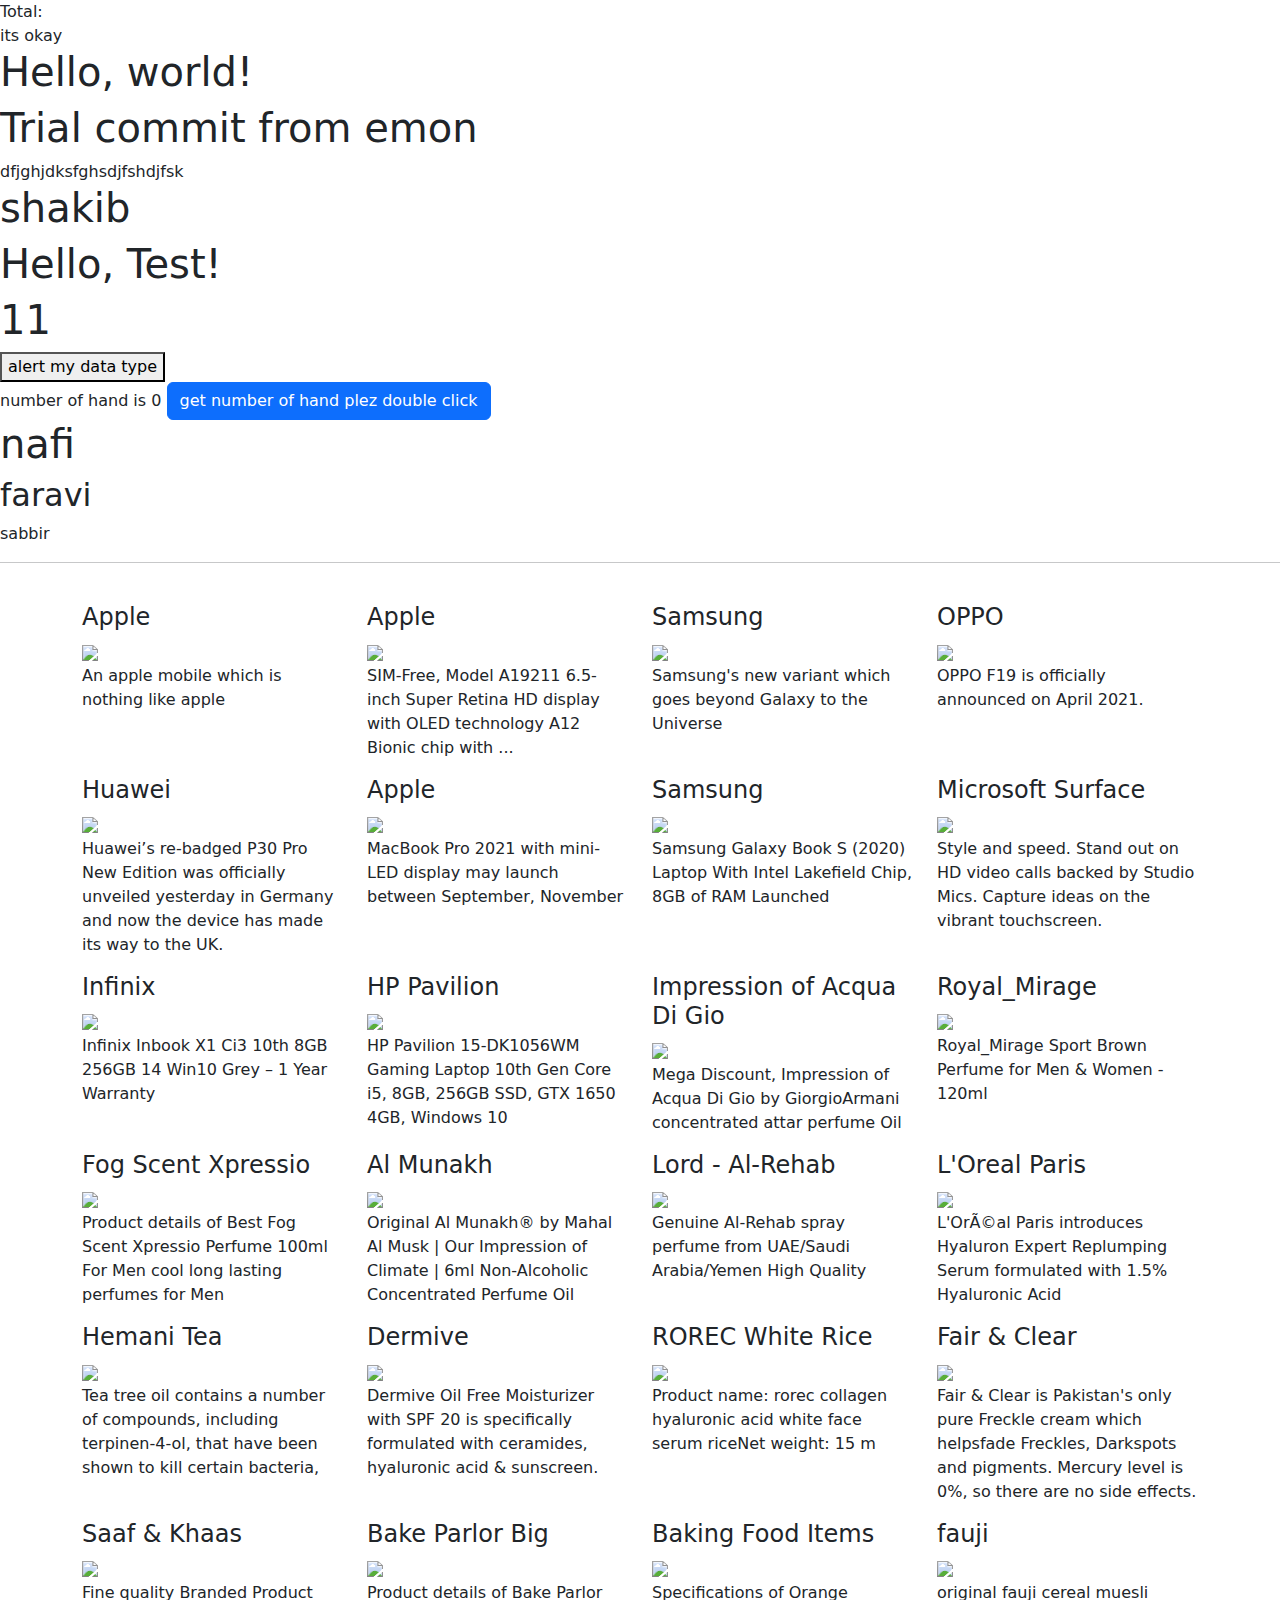
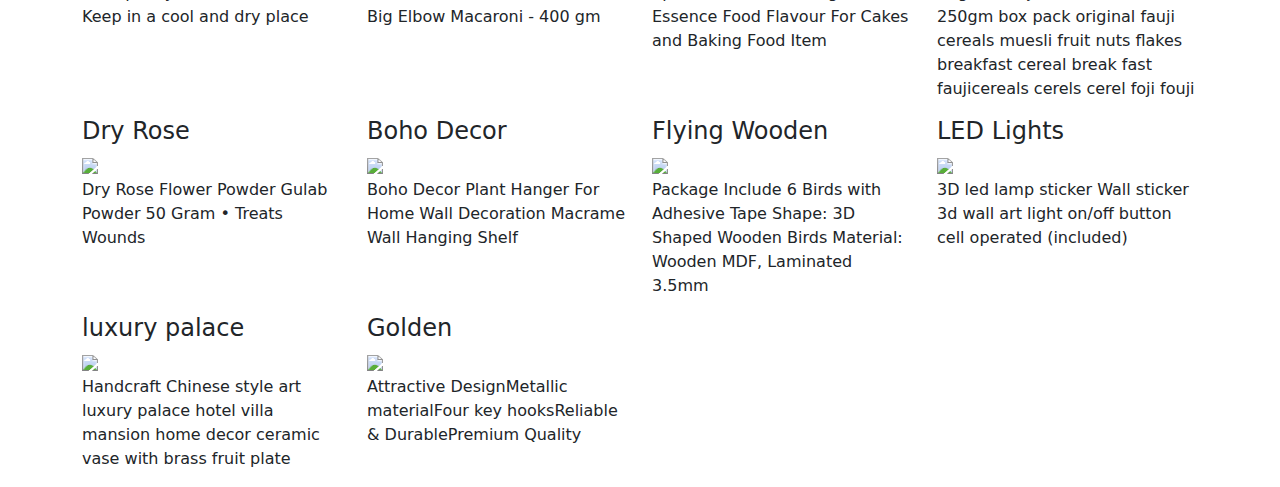
==== commit 1138d88e: "updated" ====
--- a/index.html
+++ b/index.html
@@ -26,6 +26,14 @@
     <h1>nafi</h1>
     <h2>faravi</h2>
     <h>sabbir</h>
+    <hr>
+    <br>
+    <div class="container">
+      <div class="row" id="productItemList">
+Products list will be here
+
+      </div>
+    </div>
     <script src="https://cdn.jsdelivr.net/npm/bootstrap@5.3.3/dist/js/bootstrap.bundle.min.js" integrity="sha384-YvpcrYf0tY3lHB60NNkmXc5s9fDVZLESaAA55NDzOxhy9GkcIdslK1eN7N6jIeHz" crossorigin="anonymous"></script>
     <script>
       //conditional statement has been turn off block comm
@@ -180,7 +188,7 @@
 let sum = (a,b) => "its okay";
 
 document.getElementById("demo").innerHTML = sum(4,6);
-let myproductList = {
+let data = {
   "products": [
     {
       "id": 1,
@@ -740,6 +748,46 @@
   "limit": 30
 }
 
+let testObjec = {
+      "id": 30,
+      "title": "Key Holder",
+      "description": "Attractive DesignMetallic materialFour key hooksReliable & DurablePremium Quality",
+      "price": 30,
+      "discountPercentage": 2.92,
+      "rating": 4.92,
+      "stock": 54,
+      "brand": "Golden",
+      "category": "home-decoration",
+      "thumbnail": "https://i.dummyjson.com/data/products/30/thumbnail.jpg",
+      "images": [
+        "https://i.dummyjson.com/data/products/30/1.jpg",
+        "https://i.dummyjson.com/data/products/30/2.jpg",
+        "https://i.dummyjson.com/data/products/30/3.jpg",
+        "https://i.dummyjson.com/data/products/30/thumbnail.jpg"
+      ]
+}
+let blankProductListHtml = "";
+let productsItems = data.products;
+// console.log("productsItems",productsItems);
+// console.log("productsItems lenght",productsItems.length);
+console.log("5number product", productsItems[5])
+for(let i=0;i<productsItems.length; i++){
+  // console.log(`product is ${i}`,productsItems[i].brna);
+}
+
+productsItems.forEach((value,index)=>{
+  console.log("print from forech the product brand is", value.brand);
+  blankProductListHtml += `
+    <div class="col-md-3">
+      <h4>${value.brand}</h4>
+      <img src="${value.thumbnail}"/>
+      <p>${value.description}</p>  
+    </div>
+  `;
+});
+document.getElementById("productItemList").innerHTML = blankProductListHtml;
+
+
     </script>
     
     </body>
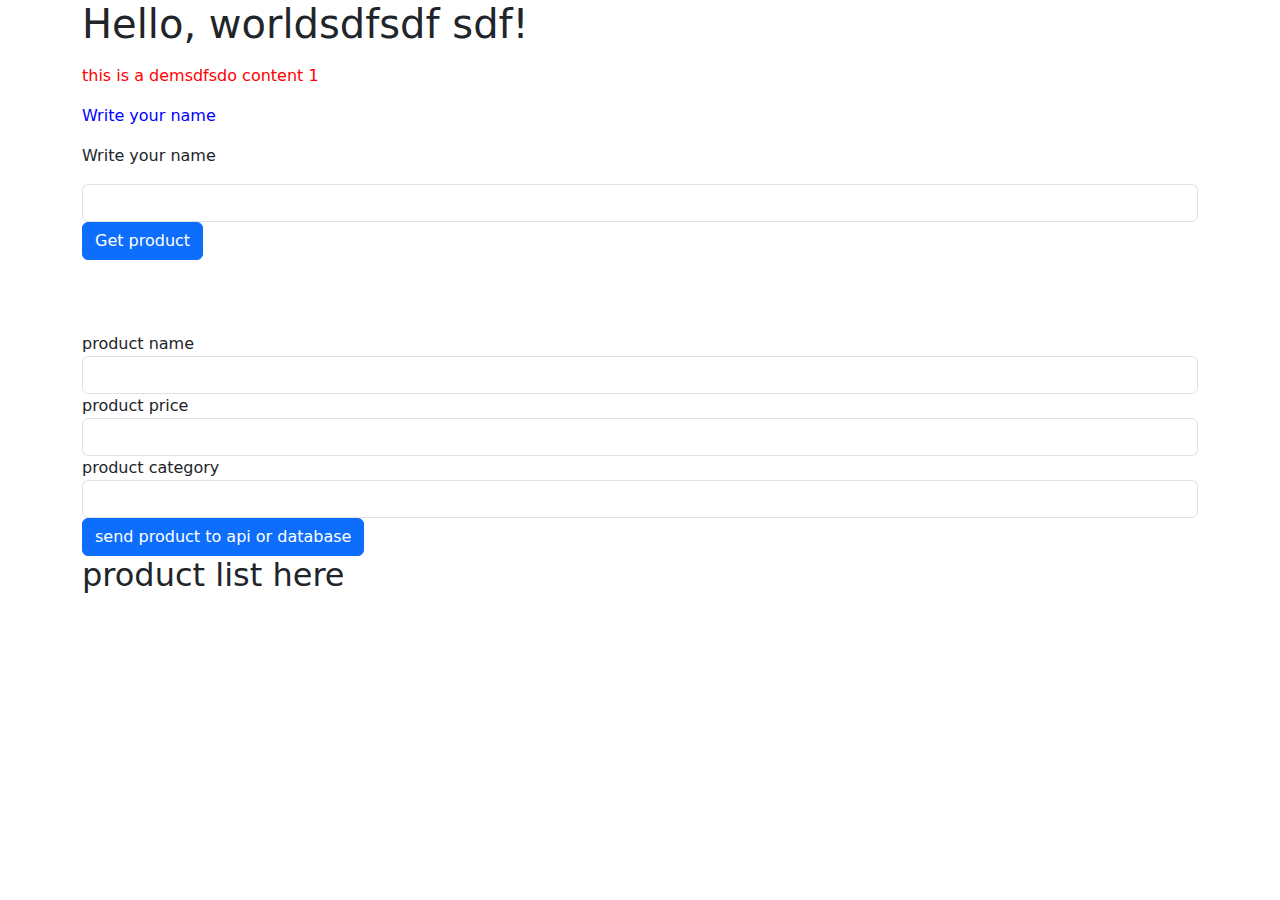
==== commit 0d06e304: "updated" ====
--- a/index.html
+++ b/index.html
@@ -5,789 +5,99 @@
     <meta name="viewport" content="width=device-width, initial-scale=1">
     <title>Bootstrap demo</title>
     <link href="https://cdn.jsdelivr.net/npm/bootstrap@5.3.3/dist/css/bootstrap.min.css" rel="stylesheet" integrity="sha384-QWTKZyjpPEjISv5WaRU9OFeRpok6YctnYmDr5pNlyT2bRjXh0JMhjY6hW+ALEwIH" crossorigin="anonymous">
-    
-  </body>
+    <script src="https://cdn.jsdelivr.net/npm/bootstrap@5.3.3/dist/js/bootstrap.bundle.min.js" integrity="sha384-YvpcrYf0tY3lHB60NNkmXc5s9fDVZLESaAA55NDzOxhy9GkcIdslK1eN7N6jIeHz" crossorigin="anonymous"></script>
+    <script src="https://ajax.googleapis.com/ajax/libs/jquery/3.7.1/jquery.min.js"></script><!--this is for jQuery-->
+    <style>
+       .my_p_tag1{
+        color:red;
+      }
+     
+      #my_p_tag2id{
+        color:blue;
+      }
+      .form-error{
+        border-color: red;
+      }
+    </style>
+
+
   </head>
   <body>
-    Total:
-    <div id="demo"></div>
-    <h1>Hello, world!</h1>
-    <h1>Trial commit from emon</h1>
+   
+    
+    <div class="container">
+      <h1 class="h1tag"><p>Hello, worldsdfsdf sdf!</p></h1>
+      <p class="my_p_tag1">this is a demsdfsdo content 1</p>
+      <p class="pitem2" id="my_p_tag2id">Write your name</p>
+      <p>Write your name</p>
+      <input type="text" class="form-control myInputFIeld" value=""/> 
+     <button class="btn btn-primary" id="addNoteBtn">Get product</button>
+
+     <br>
+     <br>
+     <br>
+     <br>
+     product name
+     <input type="text" class="form-control myInputFIeld" value=""/> 
+     product price
+     <input type="text" class="form-control myInputFIeld" value=""/> 
+     product category
+     <input type="text" class="form-control myInputFIeld" value=""/> 
+     <button class="btn btn-primary" id="postAPiBtn">send product to api or database</button>
+    
+    <h2>product list here</h2>
+    <div class="row" id="productList">
+      
+
+    </div>
+  </div>
+    
     <script>
-      document.write("dfjghjdksfghsdjfshdjfsk");
-    </script>
-    <h1>shakib</h1>
-    <h1>Hello, Test!</h1>
-    <h1 id="commit_test"></h1>
-    <button onclick="findDatatype(6,7)">alert my data type</button>
-    <br>
-    number of hand is <span id="demohand">0</span>
-    <button ondblclick="getNumberOfHand()" class="btn btn-primary">get number of hand plez double click</button>
-    <h1>nafi</h1>
-    <h2>faravi</h2>
-    <h>sabbir</h>
-    <hr>
-    <br>
-    <div class="container">
-      <div class="row" id="productItemList">
-Products list will be here
+      $(document).ready(function(){
 
-      </div>
-    </div>
-    <script src="https://cdn.jsdelivr.net/npm/bootstrap@5.3.3/dist/js/bootstrap.bundle.min.js" integrity="sha384-YvpcrYf0tY3lHB60NNkmXc5s9fDVZLESaAA55NDzOxhy9GkcIdslK1eN7N6jIeHz" crossorigin="anonymous"></script>
-    <script>
-      //conditional statement has been turn off block comm
-      /* 
-      let x = 10;
-      let y = 15;
-      if(x==y){
-        window.alert("are you right");
-      }else{
-        window.alert("are you wrong");
-      }
-      */
-     // document.write(5+5);
-      document.getElementById("demo").innerHTML = 5 + 6;//instruction //ddd//dfsd
-      document.getElementById("commit_test").innerHTML = 5 + 6;//instruction //ddd//dfsd
-      let a, b, c;
-      // How to use variables:
-      a = 5;
-      a -= 3;
-      let testStr = "hello world";//string;
-      console.log(testStr.toUpperCase());
-      let testcombine = `sdfsdf
-      sdfsdf
-      sdfsdf`;//string
-      let testa = 6//floating or dece
-      let testb = 9;//number or int
-      let testD = false;
-      let humanBody = {
-        eye:2,
-        mouth:1,
-        leg:2,
-        hand:2,
-        eyeOpen:()=>{
-          return "open your eyes";
-        },
-        eyeClose:()=>{
-          return "close your eyes";
-        },
-      }
+        $("#addNoteBtn").click(function(){
+          let url = $(".myInputFIeld").val();
+           $.get(url,function(response,status){
+            console.log("my response",response);
+            let myProducts = response.products;
+            let myProductsLenght = response.products.length;
+            console.log("my myProducts",myProducts);
+            let allProductHtml = "";
 
+            for(let i=0; i<myProductsLenght; i++){
+              let singleProduct = myProducts[i];
+              // console.log("singleProduct",singleProduct);
+              allProductHtml += `
+              <div class="col-md-4">
+                <h2>${singleProduct.title}</h2>
+                <img src="${singleProduct.thumbnail}">
+                <h4>${singleProduct.price}</h4>
+                <h4>${singleProduct.description}</h4>
+                <button class="btn btn-primary">Add to cart</button>
+              </div>
+              `; 
+            }
+            console.log("allProductHtml",allProductHtml);
+            $("#productList").html(allProductHtml);
 
-     let {eye, mouth, leg, hand} = humanBody;//distructure
-      console.log("handddddddd>>>>",hand);
-      let testt = "dfgsd fgsfg sfg sdfg sfgsdf gsdf";
-     function getNumberOfHand(){
-      console.log("hhhhhhhhhhhh>>>>",hand);
+           })
+          
+        });
 
-      document.getElementById("demohand").innerHTML = testStr.length;
-     }
+        $(document).delegate(".deleteIt","click", function(){
+          alert("delete this");
+          $(this).parent("li").remove();
+        })
 
-
-
-     console.log("number of eye is ",eye);
-     console.log("number of mouth is ",mouth);
-     console.log("number of leg is ",leg);
-let ass = 5;
-     let customMyHome = {
-        name: "Test Villa",
-        buildYear:2009,
-        rooms:{
-          door:1,
-          Janala:2,
-          washroom:1,
-          belcony:{
-            sizeOfit:1200,
-            face:"southFace"
-          }
-        }
-     }
-     console.log("buildName",customMyHome["name"]);//building name
-     console.log("janala", customMyHome.rooms.Janala)//janala
-     console.log("belcony",customMyHome.rooms.belcony.sizeOfit)//size of belcony
-     //array
-     let sveneEleven = [
-      "kola",
-      "biscuit",
-      "icecream",
-      "sdfsdf",
-      "dfd",
-      "onigiri"];
-     console.log(sveneEleven.length);
-    //  sveneEleven.pop();
-    
-     console.log("after delete a product", sveneEleven);
-console.log(sveneEleven.toString());
-//arrow function
-let productList = "my product list display here <br>";
-sveneEleven.forEach((value,index)=>{
-  console.log("product name is ",value +" position is "+index);
-  productList += "my product name is "+value+" position is "+ index+ "<br>"; 
-});
-document.getElementById("demo").innerHTML = productList;
-
-let myProductlist = sveneEleven.map((value,index)=>{
-  if(value==="biscuit"){
-    console.log("this is a biscuit");
-  }else{
-    console.log("this is not a biscuit");
-
-  }
-});
-let lowson = ["dsfsd","sdfsdf","fdgdff"]
-let allproducts = [...sveneEleven, ...lowson, "sssaaaa"];
-console.log("myProductlist",myProductlist);
-
-console.log("allproducts",allproducts);
-
-//date
-let date = new Date();
-console.log("date",date);
-let myMonth = date.getMonth()+1;
-// 2024-19-27
-let myPIValue = Math.PI;
-let randomStudentCode = Math.random()*100;//0.2342342342342
-let getMinimumValue = 6.411;//floor
-let getmaximumValue = 4.6456;//ceil
-let DayName = "Friday";
-
-switch(DayName){//Sunday
-  case "Saturday":
-    console.log("its a value" + DayName);
-    
-    break;
-    case "Sunday":
-    console.log("its a value " + DayName);
-    break;
-    case "Monday":
-    console.log("its a value" + DayName);
-    break;
-    case "WednessDay":
-    console.log("its a value" + DayName);
-    break;
-    case "Tuesday":
-    console.log("its a value" + DayName);
-    break;
-    case "Thursday":
-    console.log("its a value" + DayName);
-    break;
-    
-  
-}
-//1 20;
-
-for(let i=0; i<sveneEleven.length; i++){
-  console.log(sveneEleven[i]);
-  if(sveneEleven[i]=="biscuit"){
-    break;
-  }
-
-}
-
-let sum = (a,b) => "its okay";
-
-document.getElementById("demo").innerHTML = sum(4,6);
-let data = {
-  "products": [
-    {
-      "id": 1,
-      "title": "iPhone 9",
-      "description": "An apple mobile which is nothing like apple",
-      "price": 549,
-      "discountPercentage": 12.96,
-      "rating": 4.69,
-      "stock": 94,
-      "brand": "Apple",
-      "category": "smartphones",
-      "thumbnail": "https://i.dummyjson.com/data/products/1/thumbnail.jpg",
-      "images": [
-        "https://i.dummyjson.com/data/products/1/1.jpg",
-        "https://i.dummyjson.com/data/products/1/2.jpg",
-        "https://i.dummyjson.com/data/products/1/3.jpg",
-        "https://i.dummyjson.com/data/products/1/4.jpg",
-        "https://i.dummyjson.com/data/products/1/thumbnail.jpg"
-      ]
-    },
-    {
-      "id": 2,
-      "title": "iPhone X",
-      "description": "SIM-Free, Model A19211 6.5-inch Super Retina HD display with OLED technology A12 Bionic chip with ...",
-      "price": 899,
-      "discountPercentage": 17.94,
-      "rating": 4.44,
-      "stock": 34,
-      "brand": "Apple",
-      "category": "smartphones",
-      "thumbnail": "https://i.dummyjson.com/data/products/2/thumbnail.jpg",
-      "images": [
-        "https://i.dummyjson.com/data/products/2/1.jpg",
-        "https://i.dummyjson.com/data/products/2/2.jpg",
-        "https://i.dummyjson.com/data/products/2/3.jpg",
-        "https://i.dummyjson.com/data/products/2/thumbnail.jpg"
-      ]
-    },
-    {
-      "id": 3,
-      "title": "Samsung Universe 9",
-      "description": "Samsung's new variant which goes beyond Galaxy to the Universe",
-      "price": 1249,
-      "discountPercentage": 15.46,
-      "rating": 4.09,
-      "stock": 36,
-      "brand": "Samsung",
-      "category": "smartphones",
-      "thumbnail": "https://i.dummyjson.com/data/products/3/thumbnail.jpg",
-      "images": [
-        "https://i.dummyjson.com/data/products/3/1.jpg"
-      ]
-    },
-    {
-      "id": 4,
-      "title": "OPPOF19",
-      "description": "OPPO F19 is officially announced on April 2021.",
-      "price": 280,
-      "discountPercentage": 17.91,
-      "rating": 4.3,
-      "stock": 123,
-      "brand": "OPPO",
-      "category": "smartphones",
-      "thumbnail": "https://i.dummyjson.com/data/products/4/thumbnail.jpg",
-      "images": [
-        "https://i.dummyjson.com/data/products/4/1.jpg",
-        "https://i.dummyjson.com/data/products/4/2.jpg",
-        "https://i.dummyjson.com/data/products/4/3.jpg",
-        "https://i.dummyjson.com/data/products/4/4.jpg",
-        "https://i.dummyjson.com/data/products/4/thumbnail.jpg"
-      ]
-    },
-    {
-      "id": 5,
-      "title": "Huawei P30",
-      "description": "Huawei’s re-badged P30 Pro New Edition was officially unveiled yesterday in Germany and now the device has made its way to the UK.",
-      "price": 499,
-      "discountPercentage": 10.58,
-      "rating": 4.09,
-      "stock": 32,
-      "brand": "Huawei",
-      "category": "smartphones",
-      "thumbnail": "https://i.dummyjson.com/data/products/5/thumbnail.jpg",
-      "images": [
-        "https://i.dummyjson.com/data/products/5/1.jpg",
-        "https://i.dummyjson.com/data/products/5/2.jpg",
-        "https://i.dummyjson.com/data/products/5/3.jpg"
-      ]
-    },
-    {
-      "id": 6,
-      "title": "MacBook Pro",
-      "description": "MacBook Pro 2021 with mini-LED display may launch between September, November",
-      "price": 1749,
-      "discountPercentage": 11.02,
-      "rating": 4.57,
-      "stock": 83,
-      "brand": "Apple",
-      "category": "laptops",
-      "thumbnail": "https://i.dummyjson.com/data/products/6/thumbnail.png",
-      "images": [
-        "https://i.dummyjson.com/data/products/6/1.png",
-        "https://i.dummyjson.com/data/products/6/2.jpg",
-        "https://i.dummyjson.com/data/products/6/3.png",
-        "https://i.dummyjson.com/data/products/6/4.jpg"
-      ]
-    },
-    {
-      "id": 7,
-      "title": "Samsung Galaxy Book",
-      "description": "Samsung Galaxy Book S (2020) Laptop With Intel Lakefield Chip, 8GB of RAM Launched",
-      "price": 1499,
-      "discountPercentage": 4.15,
-      "rating": 4.25,
-      "stock": 50,
-      "brand": "Samsung",
-      "category": "laptops",
-      "thumbnail": "https://i.dummyjson.com/data/products/7/thumbnail.jpg",
-      "images": [
-        "https://i.dummyjson.com/data/products/7/1.jpg",
-        "https://i.dummyjson.com/data/products/7/2.jpg",
-        "https://i.dummyjson.com/data/products/7/3.jpg",
-        "https://i.dummyjson.com/data/products/7/thumbnail.jpg"
-      ]
-    },
-    {
-      "id": 8,
-      "title": "Microsoft Surface Laptop 4",
-      "description": "Style and speed. Stand out on HD video calls backed by Studio Mics. Capture ideas on the vibrant touchscreen.",
-      "price": 1499,
-      "discountPercentage": 10.23,
-      "rating": 4.43,
-      "stock": 68,
-      "brand": "Microsoft Surface",
-      "category": "laptops",
-      "thumbnail": "https://i.dummyjson.com/data/products/8/thumbnail.jpg",
-      "images": [
-        "https://i.dummyjson.com/data/products/8/1.jpg",
-        "https://i.dummyjson.com/data/products/8/2.jpg",
-        "https://i.dummyjson.com/data/products/8/3.jpg",
-        "https://i.dummyjson.com/data/products/8/4.jpg",
-        "https://i.dummyjson.com/data/products/8/thumbnail.jpg"
-      ]
-    },
-    {
-      "id": 9,
-      "title": "Infinix INBOOK",
-      "description": "Infinix Inbook X1 Ci3 10th 8GB 256GB 14 Win10 Grey – 1 Year Warranty",
-      "price": 1099,
-      "discountPercentage": 11.83,
-      "rating": 4.54,
-      "stock": 96,
-      "brand": "Infinix",
-      "category": "laptops",
-      "thumbnail": "https://i.dummyjson.com/data/products/9/thumbnail.jpg",
-      "images": [
-        "https://i.dummyjson.com/data/products/9/1.jpg",
-        "https://i.dummyjson.com/data/products/9/2.png",
-        "https://i.dummyjson.com/data/products/9/3.png",
-        "https://i.dummyjson.com/data/products/9/4.jpg",
-        "https://i.dummyjson.com/data/products/9/thumbnail.jpg"
-      ]
-    },
-    {
-      "id": 10,
-      "title": "HP Pavilion 15-DK1056WM",
-      "description": "HP Pavilion 15-DK1056WM Gaming Laptop 10th Gen Core i5, 8GB, 256GB SSD, GTX 1650 4GB, Windows 10",
-      "price": 1099,
-      "discountPercentage": 6.18,
-      "rating": 4.43,
-      "stock": 89,
-      "brand": "HP Pavilion",
-      "category": "laptops",
-      "thumbnail": "https://i.dummyjson.com/data/products/10/thumbnail.jpeg",
-      "images": [
-        "https://i.dummyjson.com/data/products/10/1.jpg",
-        "https://i.dummyjson.com/data/products/10/2.jpg",
-        "https://i.dummyjson.com/data/products/10/3.jpg",
-        "https://i.dummyjson.com/data/products/10/thumbnail.jpeg"
-      ]
-    },
-    {
-      "id": 11,
-      "title": "perfume Oil",
-      "description": "Mega Discount, Impression of Acqua Di Gio by GiorgioArmani concentrated attar perfume Oil",
-      "price": 13,
-      "discountPercentage": 8.4,
-      "rating": 4.26,
-      "stock": 65,
-      "brand": "Impression of Acqua Di Gio",
-      "category": "fragrances",
-      "thumbnail": "https://i.dummyjson.com/data/products/11/thumbnail.jpg",
-      "images": [
-        "https://i.dummyjson.com/data/products/11/1.jpg",
-        "https://i.dummyjson.com/data/products/11/2.jpg",
-        "https://i.dummyjson.com/data/products/11/3.jpg",
-        "https://i.dummyjson.com/data/products/11/thumbnail.jpg"
-      ]
-    },
-    {
-      "id": 12,
-      "title": "Brown Perfume",
-      "description": "Royal_Mirage Sport Brown Perfume for Men & Women - 120ml",
-      "price": 40,
-      "discountPercentage": 15.66,
-      "rating": 4,
-      "stock": 52,
-      "brand": "Royal_Mirage",
-      "category": "fragrances",
-      "thumbnail": "https://i.dummyjson.com/data/products/12/thumbnail.jpg",
-      "images": [
-        "https://i.dummyjson.com/data/products/12/1.jpg",
-        "https://i.dummyjson.com/data/products/12/2.jpg",
-        "https://i.dummyjson.com/data/products/12/3.png",
-        "https://i.dummyjson.com/data/products/12/4.jpg",
-        "https://i.dummyjson.com/data/products/12/thumbnail.jpg"
-      ]
-    },
-    {
-      "id": 13,
-      "title": "Fog Scent Xpressio Perfume",
-      "description": "Product details of Best Fog Scent Xpressio Perfume 100ml For Men cool long lasting perfumes for Men",
-      "price": 13,
-      "discountPercentage": 8.14,
-      "rating": 4.59,
-      "stock": 61,
-      "brand": "Fog Scent Xpressio",
-      "category": "fragrances",
-      "thumbnail": "https://i.dummyjson.com/data/products/13/thumbnail.webp",
-      "images": [
-        "https://i.dummyjson.com/data/products/13/1.jpg",
-        "https://i.dummyjson.com/data/products/13/2.png",
-        "https://i.dummyjson.com/data/products/13/3.jpg",
-        "https://i.dummyjson.com/data/products/13/4.jpg",
-        "https://i.dummyjson.com/data/products/13/thumbnail.webp"
-      ]
-    },
-    {
-      "id": 14,
-      "title": "Non-Alcoholic Concentrated Perfume Oil",
-      "description": "Original Al Munakh® by Mahal Al Musk | Our Impression of Climate | 6ml Non-Alcoholic Concentrated Perfume Oil",
-      "price": 120,
-      "discountPercentage": 15.6,
-      "rating": 4.21,
-      "stock": 114,
-      "brand": "Al Munakh",
-      "category": "fragrances",
-      "thumbnail": "https://i.dummyjson.com/data/products/14/thumbnail.jpg",
-      "images": [
-        "https://i.dummyjson.com/data/products/14/1.jpg",
-        "https://i.dummyjson.com/data/products/14/2.jpg",
-        "https://i.dummyjson.com/data/products/14/3.jpg",
-        "https://i.dummyjson.com/data/products/14/thumbnail.jpg"
-      ]
-    },
-    {
-      "id": 15,
-      "title": "Eau De Perfume Spray",
-      "description": "Genuine  Al-Rehab spray perfume from UAE/Saudi Arabia/Yemen High Quality",
-      "price": 30,
-      "discountPercentage": 10.99,
-      "rating": 4.7,
-      "stock": 105,
-      "brand": "Lord - Al-Rehab",
-      "category": "fragrances",
-      "thumbnail": "https://i.dummyjson.com/data/products/15/thumbnail.jpg",
-      "images": [
-        "https://i.dummyjson.com/data/products/15/1.jpg",
-        "https://i.dummyjson.com/data/products/15/2.jpg",
-        "https://i.dummyjson.com/data/products/15/3.jpg",
-        "https://i.dummyjson.com/data/products/15/4.jpg",
-        "https://i.dummyjson.com/data/products/15/thumbnail.jpg"
-      ]
-    },
-    {
-      "id": 16,
-      "title": "Hyaluronic Acid Serum",
-      "description": "L'OrÃ©al Paris introduces Hyaluron Expert Replumping Serum formulated with 1.5% Hyaluronic Acid",
-      "price": 19,
-      "discountPercentage": 13.31,
-      "rating": 4.83,
-      "stock": 110,
-      "brand": "L'Oreal Paris",
-      "category": "skincare",
-      "thumbnail": "https://i.dummyjson.com/data/products/16/thumbnail.jpg",
-      "images": [
-        "https://i.dummyjson.com/data/products/16/1.png",
-        "https://i.dummyjson.com/data/products/16/2.webp",
-        "https://i.dummyjson.com/data/products/16/3.jpg",
-        "https://i.dummyjson.com/data/products/16/4.jpg",
-        "https://i.dummyjson.com/data/products/16/thumbnail.jpg"
-      ]
-    },
-    {
-      "id": 17,
-      "title": "Tree Oil 30ml",
-      "description": "Tea tree oil contains a number of compounds, including terpinen-4-ol, that have been shown to kill certain bacteria,",
-      "price": 12,
-      "discountPercentage": 4.09,
-      "rating": 4.52,
-      "stock": 78,
-      "brand": "Hemani Tea",
-      "category": "skincare",
-      "thumbnail": "https://i.dummyjson.com/data/products/17/thumbnail.jpg",
-      "images": [
-        "https://i.dummyjson.com/data/products/17/1.jpg",
-        "https://i.dummyjson.com/data/products/17/2.jpg",
-        "https://i.dummyjson.com/data/products/17/3.jpg",
-        "https://i.dummyjson.com/data/products/17/thumbnail.jpg"
-      ]
-    },
-    {
-      "id": 18,
-      "title": "Oil Free Moisturizer 100ml",
-      "description": "Dermive Oil Free Moisturizer with SPF 20 is specifically formulated with ceramides, hyaluronic acid & sunscreen.",
-      "price": 40,
-      "discountPercentage": 13.1,
-      "rating": 4.56,
-      "stock": 88,
-      "brand": "Dermive",
-      "category": "skincare",
-      "thumbnail": "https://i.dummyjson.com/data/products/18/thumbnail.jpg",
-      "images": [
-        "https://i.dummyjson.com/data/products/18/1.jpg",
-        "https://i.dummyjson.com/data/products/18/2.jpg",
-        "https://i.dummyjson.com/data/products/18/3.jpg",
-        "https://i.dummyjson.com/data/products/18/4.jpg",
-        "https://i.dummyjson.com/data/products/18/thumbnail.jpg"
-      ]
-    },
-    {
-      "id": 19,
-      "title": "Skin Beauty Serum.",
-      "description": "Product name: rorec collagen hyaluronic acid white face serum riceNet weight: 15 m",
-      "price": 46,
-      "discountPercentage": 10.68,
-      "rating": 4.42,
-      "stock": 54,
-      "brand": "ROREC White Rice",
-      "category": "skincare",
-      "thumbnail": "https://i.dummyjson.com/data/products/19/thumbnail.jpg",
-      "images": [
-        "https://i.dummyjson.com/data/products/19/1.jpg",
-        "https://i.dummyjson.com/data/products/19/2.jpg",
-        "https://i.dummyjson.com/data/products/19/3.png",
-        "https://i.dummyjson.com/data/products/19/thumbnail.jpg"
-      ]
-    },
-    {
-      "id": 20,
-      "title": "Freckle Treatment Cream- 15gm",
-      "description": "Fair & Clear is Pakistan's only pure Freckle cream which helpsfade Freckles, Darkspots and pigments. Mercury level is 0%, so there are no side effects.",
-      "price": 70,
-      "discountPercentage": 16.99,
-      "rating": 4.06,
-      "stock": 140,
-      "brand": "Fair & Clear",
-      "category": "skincare",
-      "thumbnail": "https://i.dummyjson.com/data/products/20/thumbnail.jpg",
-      "images": [
-        "https://i.dummyjson.com/data/products/20/1.jpg",
-        "https://i.dummyjson.com/data/products/20/2.jpg",
-        "https://i.dummyjson.com/data/products/20/3.jpg",
-        "https://i.dummyjson.com/data/products/20/4.jpg",
-        "https://i.dummyjson.com/data/products/20/thumbnail.jpg"
-      ]
-    },
-    {
-      "id": 21,
-      "title": "- Daal Masoor 500 grams",
-      "description": "Fine quality Branded Product Keep in a cool and dry place",
-      "price": 20,
-      "discountPercentage": 4.81,
-      "rating": 4.44,
-      "stock": 133,
-      "brand": "Saaf & Khaas",
-      "category": "groceries",
-      "thumbnail": "https://i.dummyjson.com/data/products/21/thumbnail.png",
-      "images": [
-        "https://i.dummyjson.com/data/products/21/1.png",
-        "https://i.dummyjson.com/data/products/21/2.jpg",
-        "https://i.dummyjson.com/data/products/21/3.jpg"
-      ]
-    },
-    {
-      "id": 22,
-      "title": "Elbow Macaroni - 400 gm",
-      "description": "Product details of Bake Parlor Big Elbow Macaroni - 400 gm",
-      "price": 14,
-      "discountPercentage": 15.58,
-      "rating": 4.57,
-      "stock": 146,
-      "brand": "Bake Parlor Big",
-      "category": "groceries",
-      "thumbnail": "https://i.dummyjson.com/data/products/22/thumbnail.jpg",
-      "images": [
-        "https://i.dummyjson.com/data/products/22/1.jpg",
-        "https://i.dummyjson.com/data/products/22/2.jpg",
-        "https://i.dummyjson.com/data/products/22/3.jpg"
-      ]
-    },
-    {
-      "id": 23,
-      "title": "Orange Essence Food Flavou",
-      "description": "Specifications of Orange Essence Food Flavour For Cakes and Baking Food Item",
-      "price": 14,
-      "discountPercentage": 8.04,
-      "rating": 4.85,
-      "stock": 26,
-      "brand": "Baking Food Items",
-      "category": "groceries",
-      "thumbnail": "https://i.dummyjson.com/data/products/23/thumbnail.jpg",
-      "images": [
-        "https://i.dummyjson.com/data/products/23/1.jpg",
-        "https://i.dummyjson.com/data/products/23/2.jpg",
-        "https://i.dummyjson.com/data/products/23/3.jpg",
-        "https://i.dummyjson.com/data/products/23/4.jpg",
-        "https://i.dummyjson.com/data/products/23/thumbnail.jpg"
-      ]
-    },
-    {
-      "id": 24,
-      "title": "cereals muesli fruit nuts",
-      "description": "original fauji cereal muesli 250gm box pack original fauji cereals muesli fruit nuts flakes breakfast cereal break fast faujicereals cerels cerel foji fouji",
-      "price": 46,
-      "discountPercentage": 16.8,
-      "rating": 4.94,
-      "stock": 113,
-      "brand": "fauji",
-      "category": "groceries",
-      "thumbnail": "https://i.dummyjson.com/data/products/24/thumbnail.jpg",
-      "images": [
-        "https://i.dummyjson.com/data/products/24/1.jpg",
-        "https://i.dummyjson.com/data/products/24/2.jpg",
-        "https://i.dummyjson.com/data/products/24/3.jpg",
-        "https://i.dummyjson.com/data/products/24/4.jpg",
-        "https://i.dummyjson.com/data/products/24/thumbnail.jpg"
-      ]
-    },
-    {
-      "id": 25,
-      "title": "Gulab Powder 50 Gram",
-      "description": "Dry Rose Flower Powder Gulab Powder 50 Gram • Treats Wounds",
-      "price": 70,
-      "discountPercentage": 13.58,
-      "rating": 4.87,
-      "stock": 47,
-      "brand": "Dry Rose",
-      "category": "groceries",
-      "thumbnail": "https://i.dummyjson.com/data/products/25/thumbnail.jpg",
-      "images": [
-        "https://i.dummyjson.com/data/products/25/1.png",
-        "https://i.dummyjson.com/data/products/25/2.jpg",
-        "https://i.dummyjson.com/data/products/25/3.png",
-        "https://i.dummyjson.com/data/products/25/4.jpg",
-        "https://i.dummyjson.com/data/products/25/thumbnail.jpg"
-      ]
-    },
-    {
-      "id": 26,
-      "title": "Plant Hanger For Home",
-      "description": "Boho Decor Plant Hanger For Home Wall Decoration Macrame Wall Hanging Shelf",
-      "price": 41,
-      "discountPercentage": 17.86,
-      "rating": 4.08,
-      "stock": 131,
-      "brand": "Boho Decor",
-      "category": "home-decoration",
-      "thumbnail": "https://i.dummyjson.com/data/products/26/thumbnail.jpg",
-      "images": [
-        "https://i.dummyjson.com/data/products/26/1.jpg",
-        "https://i.dummyjson.com/data/products/26/2.jpg",
-        "https://i.dummyjson.com/data/products/26/3.jpg",
-        "https://i.dummyjson.com/data/products/26/4.jpg",
-        "https://i.dummyjson.com/data/products/26/5.jpg",
-        "https://i.dummyjson.com/data/products/26/thumbnail.jpg"
-      ]
-    },
-    {
-      "id": 27,
-      "title": "Flying Wooden Bird",
-      "description": "Package Include 6 Birds with Adhesive Tape Shape: 3D Shaped Wooden Birds Material: Wooden MDF, Laminated 3.5mm",
-      "price": 51,
-      "discountPercentage": 15.58,
-      "rating": 4.41,
-      "stock": 17,
-      "brand": "Flying Wooden",
-      "category": "home-decoration",
-      "thumbnail": "https://i.dummyjson.com/data/products/27/thumbnail.webp",
-      "images": [
-        "https://i.dummyjson.com/data/products/27/1.jpg",
-        "https://i.dummyjson.com/data/products/27/2.jpg",
-        "https://i.dummyjson.com/data/products/27/3.jpg",
-        "https://i.dummyjson.com/data/products/27/4.jpg",
-        "https://i.dummyjson.com/data/products/27/thumbnail.webp"
-      ]
-    },
-    {
-      "id": 28,
-      "title": "3D Embellishment Art Lamp",
-      "description": "3D led lamp sticker Wall sticker 3d wall art light on/off button  cell operated (included)",
-      "price": 20,
-      "discountPercentage": 16.49,
-      "rating": 4.82,
-      "stock": 54,
-      "brand": "LED Lights",
-      "category": "home-decoration",
-      "thumbnail": "https://i.dummyjson.com/data/products/28/thumbnail.jpg",
-      "images": [
-        "https://i.dummyjson.com/data/products/28/1.jpg",
-        "https://i.dummyjson.com/data/products/28/2.jpg",
-        "https://i.dummyjson.com/data/products/28/3.png",
-        "https://i.dummyjson.com/data/products/28/4.jpg",
-        "https://i.dummyjson.com/data/products/28/thumbnail.jpg"
-      ]
-    },
-    {
-      "id": 29,
-      "title": "Handcraft Chinese style",
-      "description": "Handcraft Chinese style art luxury palace hotel villa mansion home decor ceramic vase with brass fruit plate",
-      "price": 60,
-      "discountPercentage": 15.34,
-      "rating": 4.44,
-      "stock": 7,
-      "brand": "luxury palace",
-      "category": "home-decoration",
-      "thumbnail": "https://i.dummyjson.com/data/products/29/thumbnail.webp",
-      "images": [
-        "https://i.dummyjson.com/data/products/29/1.jpg",
-        "https://i.dummyjson.com/data/products/29/2.jpg",
-        "https://i.dummyjson.com/data/products/29/3.webp",
-        "https://i.dummyjson.com/data/products/29/4.webp",
-        "https://i.dummyjson.com/data/products/29/thumbnail.webp"
-      ]
-    },
-    {
-      "id": 30,
-      "title": "Key Holder",
-      "description": "Attractive DesignMetallic materialFour key hooksReliable & DurablePremium Quality",
-      "price": 30,
-      "discountPercentage": 2.92,
-      "rating": 4.92,
-      "stock": 54,
-      "brand": "Golden",
-      "category": "home-decoration",
-      "thumbnail": "https://i.dummyjson.com/data/products/30/thumbnail.jpg",
-      "images": [
-        "https://i.dummyjson.com/data/products/30/1.jpg",
-        "https://i.dummyjson.com/data/products/30/2.jpg",
-        "https://i.dummyjson.com/data/products/30/3.jpg",
-        "https://i.dummyjson.com/data/products/30/thumbnail.jpg"
-      ]
-    }
-  ],
-  "total": 100,
-  "skip": 0,
-  "limit": 30
-}
-
-let testObjec = {
-      "id": 30,
-      "title": "Key Holder",
-      "description": "Attractive DesignMetallic materialFour key hooksReliable & DurablePremium Quality",
-      "price": 30,
-      "discountPercentage": 2.92,
-      "rating": 4.92,
-      "stock": 54,
-      "brand": "Golden",
-      "category": "home-decoration",
-      "thumbnail": "https://i.dummyjson.com/data/products/30/thumbnail.jpg",
-      "images": [
-        "https://i.dummyjson.com/data/products/30/1.jpg",
-        "https://i.dummyjson.com/data/products/30/2.jpg",
-        "https://i.dummyjson.com/data/products/30/3.jpg",
-        "https://i.dummyjson.com/data/products/30/thumbnail.jpg"
-      ]
-}
-let blankProductListHtml = "";
-let productsItems = data.products;
-// console.log("productsItems",productsItems);
-// console.log("productsItems lenght",productsItems.length);
-console.log("5number product", productsItems[5])
-for(let i=0;i<productsItems.length; i++){
-  // console.log(`product is ${i}`,productsItems[i].brna);
-}
-
-productsItems.forEach((value,index)=>{
-  console.log("print from forech the product brand is", value.brand);
-  blankProductListHtml += `
-    <div class="col-md-3">
-      <h4>${value.brand}</h4>
-      <img src="${value.thumbnail}"/>
-      <p>${value.description}</p>  
-    </div>
-  `;
-});
-document.getElementById("productItemList").innerHTML = blankProductListHtml;
-
-
+        $("#postAPiBtn").click(function(){
+          
+          $.post("https://google.com",{name:"test",pric:"100",cagegory:"dummy cat"},function(response){
+            console.log(response);
+          })
+        })
+       
+        
+      });
     </script>
     
     </body>
